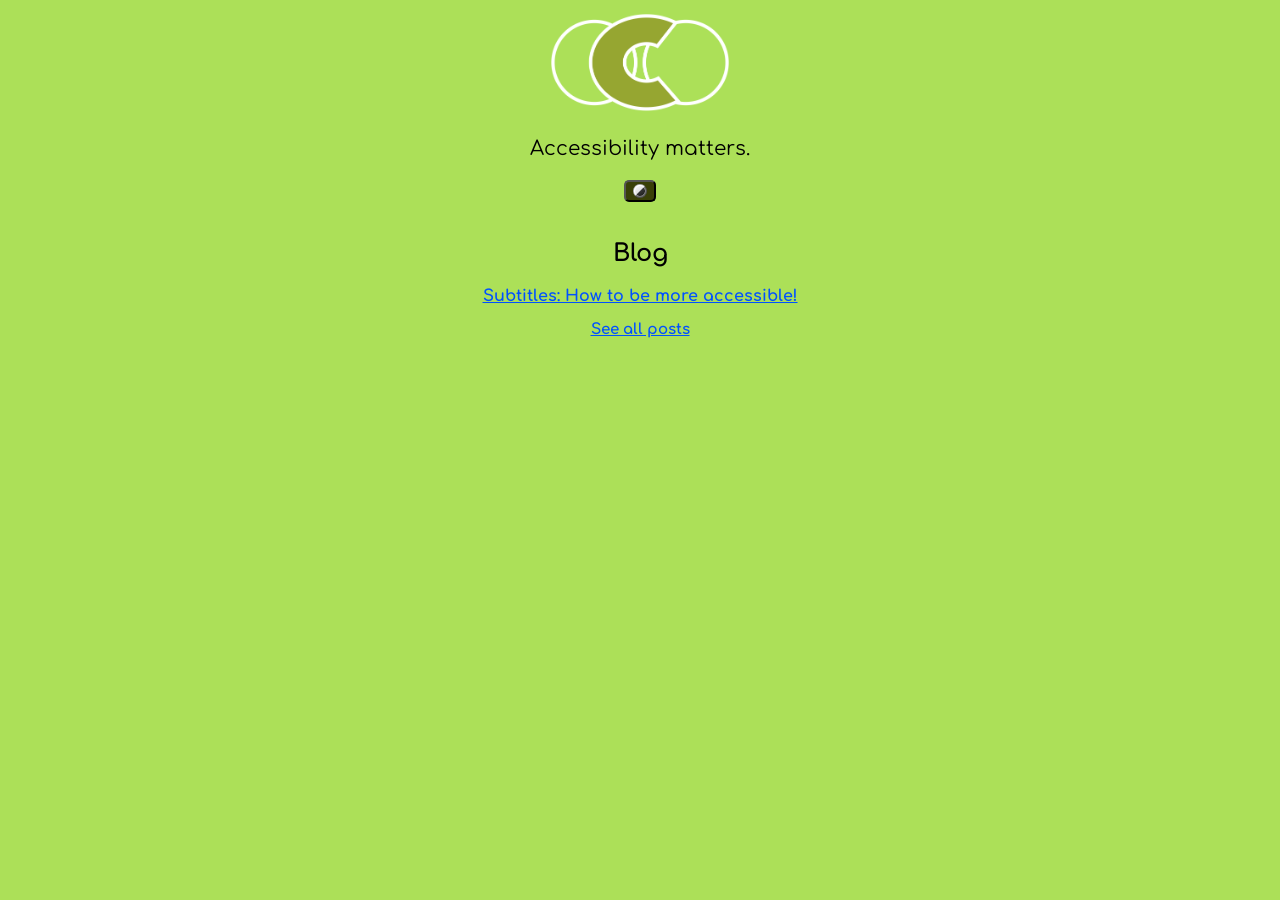
==== EN/index.html @ f261f623 "i hate it here" ====
<!DOCTYPE html>
<html lang="en">
<head>
    <title>OCO News</title>
    <link rel="stylesheet" href="../style.css">
    <link rel="stylesheet" href="../assets/silk/famfamfam-silk.css">
    <!--Favicons. SVG is for websites that support it, PNG is a backup.-->
    <link rel="icon" href="../assets/favicon.svg" type="image/svg+xml">
    <link rel="icon" href="../assets/favicon-PNGBACK.png" type="image/png">
    <script src="././script.js"></script>
    <!--Open Graph protocol stuff-->
    <meta property="og:title" content="OCO News">
    <meta property="og:description" content="Accessibility matters.">
    <meta property="og:image" content="https://olipse-c-olipse.github.io/oco-news/assets/meta/open-graph_protocol/meta_ogp_thumbnail.png">
    <meta property="https://olipse-c-olipse.github.io/oco-news/EN">
    <meta property="og:type" content="website">
</head>

<body>
    <header>
        <img alt="Olipse C Olipse logo." src="../assets/oco.png" class="logo">
        <p style="font-size: 20px; text-align: center;">Accessibility matters.</p>
    </header>
    <button id="darkmodeBTN" title="Toggle dark mode" onclick="darkmode()"><div class="famfamfam-silk contrast"></div></button>
    <br>
    <h2 style="text-align: center;">Blog</h2>
    <a href="blog/subtitles-how-to-be-more-accessible/" style="display: block; margin: 0 auto; width: fit-content;"><p>Subtitles: How to be more accessible!</p></a>
    <a href="blog/" style="display: block; margin: 0 auto; width: fit-content;font-size:15px;"><p>See all posts</p></a>
</body>
---- style.css ----
/* Fonts */
@import url('https://fonts.googleapis.com/css2?family=Comfortaa:wght@300..700&display=swap');
@import url('https://fonts.googleapis.com/css2?family=Climate+Crisis:YEAR@1979&display=swap');

/* Main */
body {
    background-color:#ACE058;
    color:rgb(0, 0, 0);
    font-family: "Comfortaa", sans-serif;
}

footer {
    text-align: center;
}

/* Removing default link colours and decoration for the language page. */

body > div > a.language-option {
    color: rgb(0, 0, 0) !important;
    text-decoration: none;
}

/* Blog */
.blog {
    margin-left: 15%;
    margin-right: 15%;
}

.blogpost {
    border: 2px solid black;
    padding: 1%;
    margin-left: 35%;
    margin-right: 35%;

}

.blogpost a {
    display: block;
    text-align: center;
}

.code {
    background-color:dimgray;
    color: white;
}

th {
    border-bottom: 1px solid black;
    padding: 5px;
}

/* Logo */
.logo {
    width: 15%;
    height: 15%;
    display: block;
    margin-left: auto;
    margin-right: auto;
    transition: ease 0.3s
}
.logo:hover {
    filter: drop-shadow(0 0 15px white);
    transform: scale(1.05);
    transition: ease 0.3s
}

/* Misc */
.errorcode {
    font-family: "Climate Crisis", sans-serif;
    text-align: center;
    font-size: 70px;
}

a {
    color: rgb(0, 81, 255);
    font-weight: bold;
}

/* Dark mode */
.darkmode {
    background-color: #394007;
    color: white;
    font-family: "Comfortaa", sans-serif;
}

.darkmode a {
    color: #F3BDFF
}

.darkmode th {
    border-bottom: 1px solid white;
}

button {
    margin: auto;
    display: flex;
    background-color: #394007;
    border-color: black;
    border-radius: 5px;
}

.darkmode-button {
    background-color: #ACE058;
    border-color: white;
}

.darkmode :focus-visible {
    outline: 3px dashed #F3BDFF
}

.darkmode .blogpost {
    border: 2px solid white
}

/* Keyboard nav */

:focus-visible {
    outline: 3px dashed rgb(0, 81, 255);
    outline-offset: 5px;
    border-radius: 5px;
}
---- assets/silk/famfamfam-silk.css ----
.famfamfam-silk {
  background: url( 'famfamfam-silk.png' ) no-repeat;
  background-size: 512px 512px;
}

.famfamfam-silk.keyboard {
  width: 16px;
  height: 16px;
  background-position: 0px 0px;
}

.famfamfam-silk.accept {
  width: 16px;
  height: 16px;
  background-position: -16px 0px;
}

.famfamfam-silk.anchor {
  width: 16px;
  height: 16px;
  background-position: 0px -16px;
}

.famfamfam-silk.application {
  width: 16px;
  height: 16px;
  background-position: -16px -16px;
}

.famfamfam-silk.application_add {
  width: 16px;
  height: 16px;
  background-position: -32px 0px;
}

.famfamfam-silk.application_cascade {
  width: 16px;
  height: 16px;
  background-position: -32px -16px;
}

.famfamfam-silk.application_delete {
  width: 16px;
  height: 16px;
  background-position: 0px -32px;
}

.famfamfam-silk.application_double {
  width: 16px;
  height: 16px;
  background-position: -16px -32px;
}

.famfamfam-silk.application_edit {
  width: 16px;
  height: 16px;
  background-position: -32px -32px;
}

.famfamfam-silk.application_error {
  width: 16px;
  height: 16px;
  background-position: -48px 0px;
}

.famfamfam-silk.application_form {
  width: 16px;
  height: 16px;
  background-position: -48px -16px;
}

.famfamfam-silk.application_form_add {
  width: 16px;
  height: 16px;
  background-position: -48px -32px;
}

.famfamfam-silk.application_form_delete {
  width: 16px;
  height: 16px;
  background-position: 0px -48px;
}

.famfamfam-silk.application_form_edit {
  width: 16px;
  height: 16px;
  background-position: -16px -48px;
}

.famfamfam-silk.application_form_magnify {
  width: 16px;
  height: 16px;
  background-position: -32px -48px;
}

.famfamfam-silk.application_get {
  width: 16px;
  height: 16px;
  background-position: -48px -48px;
}

.famfamfam-silk.application_go {
  width: 16px;
  height: 16px;
  background-position: -64px 0px;
}

.famfamfam-silk.application_home {
  width: 16px;
  height: 16px;
  background-position: -64px -16px;
}

.famfamfam-silk.application_key {
  width: 16px;
  height: 16px;
  background-position: -64px -32px;
}

.famfamfam-silk.application_lightning {
  width: 16px;
  height: 16px;
  background-position: -64px -48px;
}

.famfamfam-silk.application_link {
  width: 16px;
  height: 16px;
  background-position: 0px -64px;
}

.famfamfam-silk.application_osx {
  width: 16px;
  height: 16px;
  background-position: -16px -64px;
}

.famfamfam-silk.application_osx_terminal {
  width: 16px;
  height: 16px;
  background-position: -32px -64px;
}

.famfamfam-silk.application_put {
  width: 16px;
  height: 16px;
  background-position: -48px -64px;
}

.famfamfam-silk.application_side_boxes {
  width: 16px;
  height: 16px;
  background-position: -64px -64px;
}

.famfamfam-silk.application_side_contract {
  width: 16px;
  height: 16px;
  background-position: -80px 0px;
}

.famfamfam-silk.application_side_expand {
  width: 16px;
  height: 16px;
  background-position: -80px -16px;
}

.famfamfam-silk.application_side_list {
  width: 16px;
  height: 16px;
  background-position: -80px -32px;
}

.famfamfam-silk.application_side_tree {
  width: 16px;
  height: 16px;
  background-position: -80px -48px;
}

.famfamfam-silk.application_split {
  width: 16px;
  height: 16px;
  background-position: -80px -64px;
}

.famfamfam-silk.application_tile_horizontal {
  width: 16px;
  height: 16px;
  background-position: 0px -80px;
}

.famfamfam-silk.application_tile_vertical {
  width: 16px;
  height: 16px;
  background-position: -16px -80px;
}

.famfamfam-silk.application_view_columns {
  width: 16px;
  height: 16px;
  background-position: -32px -80px;
}

.famfamfam-silk.application_view_detail {
  width: 16px;
  height: 16px;
  background-position: -48px -80px;
}

.famfamfam-silk.application_view_gallery {
  width: 16px;
  height: 16px;
  background-position: -64px -80px;
}

.famfamfam-silk.application_view_icons {
  width: 16px;
  height: 16px;
  background-position: -80px -80px;
}

.famfamfam-silk.application_view_list {
  width: 16px;
  height: 16px;
  background-position: -96px 0px;
}

.famfamfam-silk.application_view_tile {
  width: 16px;
  height: 16px;
  background-position: -96px -16px;
}

.famfamfam-silk.application_xp {
  width: 16px;
  height: 16px;
  background-position: -96px -32px;
}

.famfamfam-silk.application_xp_terminal {
  width: 16px;
  height: 16px;
  background-position: -96px -48px;
}

.famfamfam-silk.arrow_branch {
  width: 16px;
  height: 16px;
  background-position: -96px -64px;
}

.famfamfam-silk.arrow_divide {
  width: 16px;
  height: 16px;
  background-position: -96px -80px;
}

.famfamfam-silk.arrow_down {
  width: 16px;
  height: 16px;
  background-position: 0px -96px;
}

.famfamfam-silk.arrow_in {
  width: 16px;
  height: 16px;
  background-position: -16px -96px;
}

.famfamfam-silk.arrow_inout {
  width: 16px;
  height: 16px;
  background-position: -32px -96px;
}

.famfamfam-silk.arrow_join {
  width: 16px;
  height: 16px;
  background-position: -48px -96px;
}

.famfamfam-silk.arrow_left {
  width: 16px;
  height: 16px;
  background-position: -64px -96px;
}

.famfamfam-silk.arrow_merge {
  width: 16px;
  height: 16px;
  background-position: -80px -96px;
}

.famfamfam-silk.arrow_out {
  width: 16px;
  height: 16px;
  background-position: -96px -96px;
}

.famfamfam-silk.arrow_redo {
  width: 16px;
  height: 16px;
  background-position: -112px 0px;
}

.famfamfam-silk.arrow_refresh {
  width: 16px;
  height: 16px;
  background-position: -112px -16px;
}

.famfamfam-silk.arrow_refresh_small {
  width: 16px;
  height: 16px;
  background-position: -112px -32px;
}

.famfamfam-silk.arrow_right {
  width: 16px;
  height: 16px;
  background-position: -112px -48px;
}

.famfamfam-silk.arrow_rotate_anticlockwise {
  width: 16px;
  height: 16px;
  background-position: -112px -64px;
}

.famfamfam-silk.arrow_rotate_clockwise {
  width: 16px;
  height: 16px;
  background-position: -112px -80px;
}

.famfamfam-silk.arrow_switch {
  width: 16px;
  height: 16px;
  background-position: -112px -96px;
}

.famfamfam-silk.arrow_turn_left {
  width: 16px;
  height: 16px;
  background-position: 0px -112px;
}

.famfamfam-silk.arrow_turn_right {
  width: 16px;
  height: 16px;
  background-position: -16px -112px;
}

.famfamfam-silk.arrow_undo {
  width: 16px;
  height: 16px;
  background-position: -32px -112px;
}

.famfamfam-silk.arrow_up {
  width: 16px;
  height: 16px;
  background-position: -48px -112px;
}

.famfamfam-silk.asterisk_orange {
  width: 16px;
  height: 16px;
  background-position: -64px -112px;
}

.famfamfam-silk.asterisk_yellow {
  width: 16px;
  height: 16px;
  background-position: -80px -112px;
}

.famfamfam-silk.attach {
  width: 16px;
  height: 16px;
  background-position: -96px -112px;
}

.famfamfam-silk.award_star_add {
  width: 16px;
  height: 16px;
  background-position: -112px -112px;
}

.famfamfam-silk.award_star_bronze_1 {
  width: 16px;
  height: 16px;
  background-position: -128px 0px;
}

.famfamfam-silk.award_star_bronze_2 {
  width: 16px;
  height: 16px;
  background-position: -128px -16px;
}

.famfamfam-silk.award_star_bronze_3 {
  width: 16px;
  height: 16px;
  background-position: -128px -32px;
}

.famfamfam-silk.award_star_delete {
  width: 16px;
  height: 16px;
  background-position: -128px -48px;
}

.famfamfam-silk.award_star_gold_1 {
  width: 16px;
  height: 16px;
  background-position: -128px -64px;
}

.famfamfam-silk.award_star_gold_2 {
  width: 16px;
  height: 16px;
  background-position: -128px -80px;
}

.famfamfam-silk.award_star_gold_3 {
  width: 16px;
  height: 16px;
  background-position: -128px -96px;
}

.famfamfam-silk.award_star_silver_1 {
  width: 16px;
  height: 16px;
  background-position: -128px -112px;
}

.famfamfam-silk.award_star_silver_2 {
  width: 16px;
  height: 16px;
  background-position: 0px -128px;
}

.famfamfam-silk.award_star_silver_3 {
  width: 16px;
  height: 16px;
  background-position: -16px -128px;
}

.famfamfam-silk.basket {
  width: 16px;
  height: 16px;
  background-position: -32px -128px;
}

.famfamfam-silk.basket_add {
  width: 16px;
  height: 16px;
  background-position: -48px -128px;
}

.famfamfam-silk.basket_delete {
  width: 16px;
  height: 16px;
  background-position: -64px -128px;
}

.famfamfam-silk.basket_edit {
  width: 16px;
  height: 16px;
  background-position: -80px -128px;
}

.famfamfam-silk.basket_error {
  width: 16px;
  height: 16px;
  background-position: -96px -128px;
}

.famfamfam-silk.basket_go {
  width: 16px;
  height: 16px;
  background-position: -112px -128px;
}

.famfamfam-silk.basket_put {
  width: 16px;
  height: 16px;
  background-position: -128px -128px;
}

.famfamfam-silk.basket_remove {
  width: 16px;
  height: 16px;
  background-position: -144px 0px;
}

.famfamfam-silk.bell {
  width: 16px;
  height: 16px;
  background-position: -144px -16px;
}

.famfamfam-silk.bell_add {
  width: 16px;
  height: 16px;
  background-position: -144px -32px;
}

.famfamfam-silk.bell_delete {
  width: 16px;
  height: 16px;
  background-position: -144px -48px;
}

.famfamfam-silk.bell_error {
  width: 16px;
  height: 16px;
  background-position: -144px -64px;
}

.famfamfam-silk.bell_go {
  width: 16px;
  height: 16px;
  background-position: -144px -80px;
}

.famfamfam-silk.bell_link {
  width: 16px;
  height: 16px;
  background-position: -144px -96px;
}

.famfamfam-silk.bin {
  width: 16px;
  height: 16px;
  background-position: -144px -112px;
}

.famfamfam-silk.bin_closed {
  width: 16px;
  height: 16px;
  background-position: -144px -128px;
}

.famfamfam-silk.bin_empty {
  width: 16px;
  height: 16px;
  background-position: 0px -144px;
}

.famfamfam-silk.bomb {
  width: 16px;
  height: 16px;
  background-position: -16px -144px;
}

.famfamfam-silk.book {
  width: 16px;
  height: 16px;
  background-position: -32px -144px;
}

.famfamfam-silk.book_add {
  width: 16px;
  height: 16px;
  background-position: -48px -144px;
}

.famfamfam-silk.book_addresses {
  width: 16px;
  height: 16px;
  background-position: -64px -144px;
}

.famfamfam-silk.book_delete {
  width: 16px;
  height: 16px;
  background-position: -80px -144px;
}

.famfamfam-silk.book_edit {
  width: 16px;
  height: 16px;
  background-position: -96px -144px;
}

.famfamfam-silk.book_error {
  width: 16px;
  height: 16px;
  background-position: -112px -144px;
}

.famfamfam-silk.book_go {
  width: 16px;
  height: 16px;
  background-position: -128px -144px;
}

.famfamfam-silk.book_key {
  width: 16px;
  height: 16px;
  background-position: -144px -144px;
}

.famfamfam-silk.book_link {
  width: 16px;
  height: 16px;
  background-position: -160px 0px;
}

.famfamfam-silk.book_next {
  width: 16px;
  height: 16px;
  background-position: -160px -16px;
}

.famfamfam-silk.book_open {
  width: 16px;
  height: 16px;
  background-position: -160px -32px;
}

.famfamfam-silk.book_previous {
  width: 16px;
  height: 16px;
  background-position: -160px -48px;
}

.famfamfam-silk.box {
  width: 16px;
  height: 16px;
  background-position: -160px -64px;
}

.famfamfam-silk.brick {
  width: 16px;
  height: 16px;
  background-position: -160px -80px;
}

.famfamfam-silk.brick_add {
  width: 16px;
  height: 16px;
  background-position: -160px -96px;
}

.famfamfam-silk.brick_delete {
  width: 16px;
  height: 16px;
  background-position: -160px -112px;
}

.famfamfam-silk.brick_edit {
  width: 16px;
  height: 16px;
  background-position: -160px -128px;
}

.famfamfam-silk.brick_error {
  width: 16px;
  height: 16px;
  background-position: -160px -144px;
}

.famfamfam-silk.brick_go {
  width: 16px;
  height: 16px;
  background-position: 0px -160px;
}

.famfamfam-silk.brick_link {
  width: 16px;
  height: 16px;
  background-position: -16px -160px;
}

.famfamfam-silk.bricks {
  width: 16px;
  height: 16px;
  background-position: -32px -160px;
}

.famfamfam-silk.briefcase {
  width: 16px;
  height: 16px;
  background-position: -48px -160px;
}

.famfamfam-silk.bug {
  width: 16px;
  height: 16px;
  background-position: -64px -160px;
}

.famfamfam-silk.bug_add {
  width: 16px;
  height: 16px;
  background-position: -80px -160px;
}

.famfamfam-silk.bug_delete {
  width: 16px;
  height: 16px;
  background-position: -96px -160px;
}

.famfamfam-silk.bug_edit {
  width: 16px;
  height: 16px;
  background-position: -112px -160px;
}

.famfamfam-silk.bug_error {
  width: 16px;
  height: 16px;
  background-position: -128px -160px;
}

.famfamfam-silk.bug_go {
  width: 16px;
  height: 16px;
  background-position: -144px -160px;
}

.famfamfam-silk.bug_link {
  width: 16px;
  height: 16px;
  background-position: -160px -160px;
}

.famfamfam-silk.building {
  width: 16px;
  height: 16px;
  background-position: -176px 0px;
}

.famfamfam-silk.building_add {
  width: 16px;
  height: 16px;
  background-position: -176px -16px;
}

.famfamfam-silk.building_delete {
  width: 16px;
  height: 16px;
  background-position: -176px -32px;
}

.famfamfam-silk.building_edit {
  width: 16px;
  height: 16px;
  background-position: -176px -48px;
}

.famfamfam-silk.building_error {
  width: 16px;
  height: 16px;
  background-position: -176px -64px;
}

.famfamfam-silk.building_go {
  width: 16px;
  height: 16px;
  background-position: -176px -80px;
}

.famfamfam-silk.building_key {
  width: 16px;
  height: 16px;
  background-position: -176px -96px;
}

.famfamfam-silk.building_link {
  width: 16px;
  height: 16px;
  background-position: -176px -112px;
}

.famfamfam-silk.bullet_add {
  width: 16px;
  height: 16px;
  background-position: -176px -128px;
}

.famfamfam-silk.bullet_arrow_bottom {
  width: 16px;
  height: 16px;
  background-position: -176px -144px;
}

.famfamfam-silk.bullet_arrow_down {
  width: 16px;
  height: 16px;
  background-position: -176px -160px;
}

.famfamfam-silk.bullet_arrow_top {
  width: 16px;
  height: 16px;
  background-position: 0px -176px;
}

.famfamfam-silk.bullet_arrow_up {
  width: 16px;
  height: 16px;
  background-position: -16px -176px;
}

.famfamfam-silk.bullet_black {
  width: 16px;
  height: 16px;
  background-position: -32px -176px;
}

.famfamfam-silk.bullet_blue {
  width: 16px;
  height: 16px;
  background-position: -48px -176px;
}

.famfamfam-silk.bullet_delete {
  width: 16px;
  height: 16px;
  background-position: -64px -176px;
}

.famfamfam-silk.bullet_disk {
  width: 16px;
  height: 16px;
  background-position: -80px -176px;
}

.famfamfam-silk.bullet_error {
  width: 16px;
  height: 16px;
  background-position: -96px -176px;
}

.famfamfam-silk.bullet_feed {
  width: 16px;
  height: 16px;
  background-position: -112px -176px;
}

.famfamfam-silk.bullet_go {
  width: 16px;
  height: 16px;
  background-position: -128px -176px;
}

.famfamfam-silk.bullet_green {
  width: 16px;
  height: 16px;
  background-position: -144px -176px;
}

.famfamfam-silk.bullet_key {
  width: 16px;
  height: 16px;
  background-position: -160px -176px;
}

.famfamfam-silk.bullet_orange {
  width: 16px;
  height: 16px;
  background-position: -176px -176px;
}

.famfamfam-silk.bullet_picture {
  width: 16px;
  height: 16px;
  background-position: -192px 0px;
}

.famfamfam-silk.bullet_pink {
  width: 16px;
  height: 16px;
  background-position: -192px -16px;
}

.famfamfam-silk.bullet_purple {
  width: 16px;
  height: 16px;
  background-position: -192px -32px;
}

.famfamfam-silk.bullet_red {
  width: 16px;
  height: 16px;
  background-position: -192px -48px;
}

.famfamfam-silk.bullet_star {
  width: 16px;
  height: 16px;
  background-position: -192px -64px;
}

.famfamfam-silk.bullet_toggle_minus {
  width: 16px;
  height: 16px;
  background-position: -192px -80px;
}

.famfamfam-silk.bullet_toggle_plus {
  width: 16px;
  height: 16px;
  background-position: -192px -96px;
}

.famfamfam-silk.bullet_white {
  width: 16px;
  height: 16px;
  background-position: -192px -112px;
}

.famfamfam-silk.bullet_wrench {
  width: 16px;
  height: 16px;
  background-position: -192px -128px;
}

.famfamfam-silk.bullet_yellow {
  width: 16px;
  height: 16px;
  background-position: -192px -144px;
}

.famfamfam-silk.cake {
  width: 16px;
  height: 16px;
  background-position: -192px -160px;
}

.famfamfam-silk.calculator {
  width: 16px;
  height: 16px;
  background-position: -192px -176px;
}

.famfamfam-silk.calculator_add {
  width: 16px;
  height: 16px;
  background-position: 0px -192px;
}

.famfamfam-silk.calculator_delete {
  width: 16px;
  height: 16px;
  background-position: -16px -192px;
}

.famfamfam-silk.calculator_edit {
  width: 16px;
  height: 16px;
  background-position: -32px -192px;
}

.famfamfam-silk.calculator_error {
  width: 16px;
  height: 16px;
  background-position: -48px -192px;
}

.famfamfam-silk.calculator_link {
  width: 16px;
  height: 16px;
  background-position: -64px -192px;
}

.famfamfam-silk.calendar {
  width: 16px;
  height: 16px;
  background-position: -80px -192px;
}

.famfamfam-silk.calendar_add {
  width: 16px;
  height: 16px;
  background-position: -96px -192px;
}

.famfamfam-silk.calendar_delete {
  width: 16px;
  height: 16px;
  background-position: -112px -192px;
}

.famfamfam-silk.calendar_edit {
  width: 16px;
  height: 16px;
  background-position: -128px -192px;
}

.famfamfam-silk.calendar_link {
  width: 16px;
  height: 16px;
  background-position: -144px -192px;
}

.famfamfam-silk.calendar_view_day {
  width: 16px;
  height: 16px;
  background-position: -160px -192px;
}

.famfamfam-silk.calendar_view_month {
  width: 16px;
  height: 16px;
  background-position: -176px -192px;
}

.famfamfam-silk.calendar_view_week {
  width: 16px;
  height: 16px;
  background-position: -192px -192px;
}

.famfamfam-silk.camera {
  width: 16px;
  height: 16px;
  background-position: -208px 0px;
}

.famfamfam-silk.camera_add {
  width: 16px;
  height: 16px;
  background-position: -208px -16px;
}

.famfamfam-silk.camera_delete {
  width: 16px;
  height: 16px;
  background-position: -208px -32px;
}

.famfamfam-silk.camera_edit {
  width: 16px;
  height: 16px;
  background-position: -208px -48px;
}

.famfamfam-silk.camera_error {
  width: 16px;
  height: 16px;
  background-position: -208px -64px;
}

.famfamfam-silk.camera_go {
  width: 16px;
  height: 16px;
  background-position: -208px -80px;
}

.famfamfam-silk.camera_link {
  width: 16px;
  height: 16px;
  background-position: -208px -96px;
}

.famfamfam-silk.camera_small {
  width: 16px;
  height: 16px;
  background-position: -208px -112px;
}

.famfamfam-silk.cancel {
  width: 16px;
  height: 16px;
  background-position: -208px -128px;
}

.famfamfam-silk.car {
  width: 16px;
  height: 16px;
  background-position: -208px -144px;
}

.famfamfam-silk.car_add {
  width: 16px;
  height: 16px;
  background-position: -208px -160px;
}

.famfamfam-silk.car_delete {
  width: 16px;
  height: 16px;
  background-position: -208px -176px;
}

.famfamfam-silk.cart {
  width: 16px;
  height: 16px;
  background-position: -208px -192px;
}

.famfamfam-silk.cart_add {
  width: 16px;
  height: 16px;
  background-position: 0px -208px;
}

.famfamfam-silk.cart_delete {
  width: 16px;
  height: 16px;
  background-position: -16px -208px;
}

.famfamfam-silk.cart_edit {
  width: 16px;
  height: 16px;
  background-position: -32px -208px;
}

.famfamfam-silk.cart_error {
  width: 16px;
  height: 16px;
  background-position: -48px -208px;
}

.famfamfam-silk.cart_go {
  width: 16px;
  height: 16px;
  background-position: -64px -208px;
}

.famfamfam-silk.cart_put {
  width: 16px;
  height: 16px;
  background-position: -80px -208px;
}

.famfamfam-silk.cart_remove {
  width: 16px;
  height: 16px;
  background-position: -96px -208px;
}

.famfamfam-silk.cd {
  width: 16px;
  height: 16px;
  background-position: -112px -208px;
}

.famfamfam-silk.cd_add {
  width: 16px;
  height: 16px;
  background-position: -128px -208px;
}

.famfamfam-silk.cd_burn {
  width: 16px;
  height: 16px;
  background-position: -144px -208px;
}

.famfamfam-silk.cd_delete {
  width: 16px;
  height: 16px;
  background-position: -160px -208px;
}

.famfamfam-silk.cd_edit {
  width: 16px;
  height: 16px;
  background-position: -176px -208px;
}

.famfamfam-silk.cd_eject {
  width: 16px;
  height: 16px;
  background-position: -192px -208px;
}

.famfamfam-silk.cd_go {
  width: 16px;
  height: 16px;
  background-position: -208px -208px;
}

.famfamfam-silk.chart_bar {
  width: 16px;
  height: 16px;
  background-position: -224px 0px;
}

.famfamfam-silk.chart_bar_add {
  width: 16px;
  height: 16px;
  background-position: -224px -16px;
}

.famfamfam-silk.chart_bar_delete {
  width: 16px;
  height: 16px;
  background-position: -224px -32px;
}

.famfamfam-silk.chart_bar_edit {
  width: 16px;
  height: 16px;
  background-position: -224px -48px;
}

.famfamfam-silk.chart_bar_error {
  width: 16px;
  height: 16px;
  background-position: -224px -64px;
}

.famfamfam-silk.chart_bar_link {
  width: 16px;
  height: 16px;
  background-position: -224px -80px;
}

.famfamfam-silk.chart_curve {
  width: 16px;
  height: 16px;
  background-position: -224px -96px;
}

.famfamfam-silk.chart_curve_add {
  width: 16px;
  height: 16px;
  background-position: -224px -112px;
}

.famfamfam-silk.chart_curve_delete {
  width: 16px;
  height: 16px;
  background-position: -224px -128px;
}

.famfamfam-silk.chart_curve_edit {
  width: 16px;
  height: 16px;
  background-position: -224px -144px;
}

.famfamfam-silk.chart_curve_error {
  width: 16px;
  height: 16px;
  background-position: -224px -160px;
}

.famfamfam-silk.chart_curve_go {
  width: 16px;
  height: 16px;
  background-position: -224px -176px;
}

.famfamfam-silk.chart_curve_link {
  width: 16px;
  height: 16px;
  background-position: -224px -192px;
}

.famfamfam-silk.chart_line {
  width: 16px;
  height: 16px;
  background-position: -224px -208px;
}

.famfamfam-silk.chart_line_add {
  width: 16px;
  height: 16px;
  background-position: 0px -224px;
}

.famfamfam-silk.chart_line_delete {
  width: 16px;
  height: 16px;
  background-position: -16px -224px;
}

.famfamfam-silk.chart_line_edit {
  width: 16px;
  height: 16px;
  background-position: -32px -224px;
}

.famfamfam-silk.chart_line_error {
  width: 16px;
  height: 16px;
  background-position: -48px -224px;
}

.famfamfam-silk.chart_line_link {
  width: 16px;
  height: 16px;
  background-position: -64px -224px;
}

.famfamfam-silk.chart_organisation {
  width: 16px;
  height: 16px;
  background-position: -80px -224px;
}

.famfamfam-silk.chart_organisation_add {
  width: 16px;
  height: 16px;
  background-position: -96px -224px;
}

.famfamfam-silk.chart_organisation_delete {
  width: 16px;
  height: 16px;
  background-position: -112px -224px;
}

.famfamfam-silk.chart_pie {
  width: 16px;
  height: 16px;
  background-position: -128px -224px;
}

.famfamfam-silk.chart_pie_add {
  width: 16px;
  height: 16px;
  background-position: -144px -224px;
}

.famfamfam-silk.chart_pie_delete {
  width: 16px;
  height: 16px;
  background-position: -160px -224px;
}

.famfamfam-silk.chart_pie_edit {
  width: 16px;
  height: 16px;
  background-position: -176px -224px;
}

.famfamfam-silk.chart_pie_error {
  width: 16px;
  height: 16px;
  background-position: -192px -224px;
}

.famfamfam-silk.chart_pie_link {
  width: 16px;
  height: 16px;
  background-position: -208px -224px;
}

.famfamfam-silk.clock {
  width: 16px;
  height: 16px;
  background-position: -224px -224px;
}

.famfamfam-silk.clock_add {
  width: 16px;
  height: 16px;
  background-position: -240px 0px;
}

.famfamfam-silk.clock_delete {
  width: 16px;
  height: 16px;
  background-position: -240px -16px;
}

.famfamfam-silk.clock_edit {
  width: 16px;
  height: 16px;
  background-position: -240px -32px;
}

.famfamfam-silk.clock_error {
  width: 16px;
  height: 16px;
  background-position: -240px -48px;
}

.famfamfam-silk.clock_go {
  width: 16px;
  height: 16px;
  background-position: -240px -64px;
}

.famfamfam-silk.clock_link {
  width: 16px;
  height: 16px;
  background-position: -240px -80px;
}

.famfamfam-silk.clock_pause {
  width: 16px;
  height: 16px;
  background-position: -240px -96px;
}

.famfamfam-silk.clock_play {
  width: 16px;
  height: 16px;
  background-position: -240px -112px;
}

.famfamfam-silk.clock_red {
  width: 16px;
  height: 16px;
  background-position: -240px -128px;
}

.famfamfam-silk.clock_stop {
  width: 16px;
  height: 16px;
  background-position: -240px -144px;
}

.famfamfam-silk.cog {
  width: 16px;
  height: 16px;
  background-position: -240px -160px;
}

.famfamfam-silk.cog_add {
  width: 16px;
  height: 16px;
  background-position: -240px -176px;
}

.famfamfam-silk.cog_delete {
  width: 16px;
  height: 16px;
  background-position: -240px -192px;
}

.famfamfam-silk.cog_edit {
  width: 16px;
  height: 16px;
  background-position: -240px -208px;
}

.famfamfam-silk.cog_error {
  width: 16px;
  height: 16px;
  background-position: -240px -224px;
}

.famfamfam-silk.cog_go {
  width: 16px;
  height: 16px;
  background-position: 0px -240px;
}

.famfamfam-silk.coins {
  width: 16px;
  height: 16px;
  background-position: -16px -240px;
}

.famfamfam-silk.coins_add {
  width: 16px;
  height: 16px;
  background-position: -32px -240px;
}

.famfamfam-silk.coins_delete {
  width: 16px;
  height: 16px;
  background-position: -48px -240px;
}

.famfamfam-silk.color_swatch {
  width: 16px;
  height: 16px;
  background-position: -64px -240px;
}

.famfamfam-silk.color_wheel {
  width: 16px;
  height: 16px;
  background-position: -80px -240px;
}

.famfamfam-silk.comment {
  width: 16px;
  height: 16px;
  background-position: -96px -240px;
}

.famfamfam-silk.comment_add {
  width: 16px;
  height: 16px;
  background-position: -112px -240px;
}

.famfamfam-silk.comment_delete {
  width: 16px;
  height: 16px;
  background-position: -128px -240px;
}

.famfamfam-silk.comment_edit {
  width: 16px;
  height: 16px;
  background-position: -144px -240px;
}

.famfamfam-silk.comments {
  width: 16px;
  height: 16px;
  background-position: -160px -240px;
}

.famfamfam-silk.comments_add {
  width: 16px;
  height: 16px;
  background-position: -176px -240px;
}

.famfamfam-silk.comments_delete {
  width: 16px;
  height: 16px;
  background-position: -192px -240px;
}

.famfamfam-silk.compress {
  width: 16px;
  height: 16px;
  background-position: -208px -240px;
}

.famfamfam-silk.computer {
  width: 16px;
  height: 16px;
  background-position: -224px -240px;
}

.famfamfam-silk.computer_add {
  width: 16px;
  height: 16px;
  background-position: -240px -240px;
}

.famfamfam-silk.computer_delete {
  width: 16px;
  height: 16px;
  background-position: -256px 0px;
}

.famfamfam-silk.computer_edit {
  width: 16px;
  height: 16px;
  background-position: -256px -16px;
}

.famfamfam-silk.computer_error {
  width: 16px;
  height: 16px;
  background-position: -256px -32px;
}

.famfamfam-silk.computer_go {
  width: 16px;
  height: 16px;
  background-position: -256px -48px;
}

.famfamfam-silk.computer_key {
  width: 16px;
  height: 16px;
  background-position: -256px -64px;
}

.famfamfam-silk.computer_link {
  width: 16px;
  height: 16px;
  background-position: -256px -80px;
}

.famfamfam-silk.connect {
  width: 16px;
  height: 16px;
  background-position: -256px -96px;
}

.famfamfam-silk.contrast {
  width: 16px;
  height: 16px;
  background-position: -256px -112px;
}

.famfamfam-silk.contrast_decrease {
  width: 16px;
  height: 16px;
  background-position: -256px -128px;
}

.famfamfam-silk.contrast_high {
  width: 16px;
  height: 16px;
  background-position: -256px -144px;
}

.famfamfam-silk.contrast_increase {
  width: 16px;
  height: 16px;
  background-position: -256px -160px;
}

.famfamfam-silk.contrast_low {
  width: 16px;
  height: 16px;
  background-position: -256px -176px;
}

.famfamfam-silk.control_eject {
  width: 16px;
  height: 16px;
  background-position: -256px -192px;
}

.famfamfam-silk.control_eject_blue {
  width: 16px;
  height: 16px;
  background-position: -256px -208px;
}

.famfamfam-silk.control_end {
  width: 16px;
  height: 16px;
  background-position: -256px -224px;
}

.famfamfam-silk.control_end_blue {
  width: 16px;
  height: 16px;
  background-position: -256px -240px;
}

.famfamfam-silk.control_equalizer {
  width: 16px;
  height: 16px;
  background-position: 0px -256px;
}

.famfamfam-silk.control_equalizer_blue {
  width: 16px;
  height: 16px;
  background-position: -16px -256px;
}

.famfamfam-silk.control_fastforward {
  width: 16px;
  height: 16px;
  background-position: -32px -256px;
}

.famfamfam-silk.control_fastforward_blue {
  width: 16px;
  height: 16px;
  background-position: -48px -256px;
}

.famfamfam-silk.control_pause {
  width: 16px;
  height: 16px;
  background-position: -64px -256px;
}

.famfamfam-silk.control_pause_blue {
  width: 16px;
  height: 16px;
  background-position: -80px -256px;
}

.famfamfam-silk.control_play {
  width: 16px;
  height: 16px;
  background-position: -96px -256px;
}

.famfamfam-silk.control_play_blue {
  width: 16px;
  height: 16px;
  background-position: -112px -256px;
}

.famfamfam-silk.control_repeat {
  width: 16px;
  height: 16px;
  background-position: -128px -256px;
}

.famfamfam-silk.control_repeat_blue {
  width: 16px;
  height: 16px;
  background-position: -144px -256px;
}

.famfamfam-silk.control_rewind {
  width: 16px;
  height: 16px;
  background-position: -160px -256px;
}

.famfamfam-silk.control_rewind_blue {
  width: 16px;
  height: 16px;
  background-position: -176px -256px;
}

.famfamfam-silk.control_start {
  width: 16px;
  height: 16px;
  background-position: -192px -256px;
}

.famfamfam-silk.control_start_blue {
  width: 16px;
  height: 16px;
  background-position: -208px -256px;
}

.famfamfam-silk.control_stop {
  width: 16px;
  height: 16px;
  background-position: -224px -256px;
}

.famfamfam-silk.control_stop_blue {
  width: 16px;
  height: 16px;
  background-position: -240px -256px;
}

.famfamfam-silk.controller {
  width: 16px;
  height: 16px;
  background-position: -256px -256px;
}

.famfamfam-silk.controller_add {
  width: 16px;
  height: 16px;
  background-position: -272px 0px;
}

.famfamfam-silk.controller_delete {
  width: 16px;
  height: 16px;
  background-position: -272px -16px;
}

.famfamfam-silk.controller_error {
  width: 16px;
  height: 16px;
  background-position: -272px -32px;
}

.famfamfam-silk.creditcards {
  width: 16px;
  height: 16px;
  background-position: -272px -48px;
}

.famfamfam-silk.cross {
  width: 16px;
  height: 16px;
  background-position: -272px -64px;
}

.famfamfam-silk.css {
  width: 16px;
  height: 16px;
  background-position: -272px -80px;
}

.famfamfam-silk.css_add {
  width: 16px;
  height: 16px;
  background-position: -272px -96px;
}

.famfamfam-silk.css_delete {
  width: 16px;
  height: 16px;
  background-position: -272px -112px;
}

.famfamfam-silk.css_go {
  width: 16px;
  height: 16px;
  background-position: -272px -128px;
}

.famfamfam-silk.css_valid {
  width: 16px;
  height: 16px;
  background-position: -272px -144px;
}

.famfamfam-silk.cup {
  width: 16px;
  height: 16px;
  background-position: -272px -160px;
}

.famfamfam-silk.cup_add {
  width: 16px;
  height: 16px;
  background-position: -272px -176px;
}

.famfamfam-silk.cup_delete {
  width: 16px;
  height: 16px;
  background-position: -272px -192px;
}

.famfamfam-silk.cup_edit {
  width: 16px;
  height: 16px;
  background-position: -272px -208px;
}

.famfamfam-silk.cup_error {
  width: 16px;
  height: 16px;
  background-position: -272px -224px;
}

.famfamfam-silk.cup_go {
  width: 16px;
  height: 16px;
  background-position: -272px -240px;
}

.famfamfam-silk.cup_key {
  width: 16px;
  height: 16px;
  background-position: -272px -256px;
}

.famfamfam-silk.cup_link {
  width: 16px;
  height: 16px;
  background-position: 0px -272px;
}

.famfamfam-silk.cursor {
  width: 16px;
  height: 16px;
  background-position: -16px -272px;
}

.famfamfam-silk.cut {
  width: 16px;
  height: 16px;
  background-position: -32px -272px;
}

.famfamfam-silk.cut_red {
  width: 16px;
  height: 16px;
  background-position: -48px -272px;
}

.famfamfam-silk.database {
  width: 16px;
  height: 16px;
  background-position: -64px -272px;
}

.famfamfam-silk.database_add {
  width: 16px;
  height: 16px;
  background-position: -80px -272px;
}

.famfamfam-silk.database_connect {
  width: 16px;
  height: 16px;
  background-position: -96px -272px;
}

.famfamfam-silk.database_delete {
  width: 16px;
  height: 16px;
  background-position: -112px -272px;
}

.famfamfam-silk.database_edit {
  width: 16px;
  height: 16px;
  background-position: -128px -272px;
}

.famfamfam-silk.database_error {
  width: 16px;
  height: 16px;
  background-position: -144px -272px;
}

.famfamfam-silk.database_gear {
  width: 16px;
  height: 16px;
  background-position: -160px -272px;
}

.famfamfam-silk.database_go {
  width: 16px;
  height: 16px;
  background-position: -176px -272px;
}

.famfamfam-silk.database_key {
  width: 16px;
  height: 16px;
  background-position: -192px -272px;
}

.famfamfam-silk.database_lightning {
  width: 16px;
  height: 16px;
  background-position: -208px -272px;
}

.famfamfam-silk.database_link {
  width: 16px;
  height: 16px;
  background-position: -224px -272px;
}

.famfamfam-silk.database_refresh {
  width: 16px;
  height: 16px;
  background-position: -240px -272px;
}

.famfamfam-silk.database_save {
  width: 16px;
  height: 16px;
  background-position: -256px -272px;
}

.famfamfam-silk.database_table {
  width: 16px;
  height: 16px;
  background-position: -272px -272px;
}

.famfamfam-silk.date {
  width: 16px;
  height: 16px;
  background-position: -288px 0px;
}

.famfamfam-silk.date_add {
  width: 16px;
  height: 16px;
  background-position: -288px -16px;
}

.famfamfam-silk.date_delete {
  width: 16px;
  height: 16px;
  background-position: -288px -32px;
}

.famfamfam-silk.date_edit {
  width: 16px;
  height: 16px;
  background-position: -288px -48px;
}

.famfamfam-silk.date_error {
  width: 16px;
  height: 16px;
  background-position: -288px -64px;
}

.famfamfam-silk.date_go {
  width: 16px;
  height: 16px;
  background-position: -288px -80px;
}

.famfamfam-silk.date_link {
  width: 16px;
  height: 16px;
  background-position: -288px -96px;
}

.famfamfam-silk.date_magnify {
  width: 16px;
  height: 16px;
  background-position: -288px -112px;
}

.famfamfam-silk.date_next {
  width: 16px;
  height: 16px;
  background-position: -288px -128px;
}

.famfamfam-silk.date_previous {
  width: 16px;
  height: 16px;
  background-position: -288px -144px;
}

.famfamfam-silk.delete {
  width: 16px;
  height: 16px;
  background-position: -288px -160px;
}

.famfamfam-silk.disconnect {
  width: 16px;
  height: 16px;
  background-position: -288px -176px;
}

.famfamfam-silk.disk {
  width: 16px;
  height: 16px;
  background-position: -288px -192px;
}

.famfamfam-silk.disk_multiple {
  width: 16px;
  height: 16px;
  background-position: -288px -208px;
}

.famfamfam-silk.door {
  width: 16px;
  height: 16px;
  background-position: -288px -224px;
}

.famfamfam-silk.door_in {
  width: 16px;
  height: 16px;
  background-position: -288px -240px;
}

.famfamfam-silk.door_open {
  width: 16px;
  height: 16px;
  background-position: -288px -256px;
}

.famfamfam-silk.door_out {
  width: 16px;
  height: 16px;
  background-position: -288px -272px;
}

.famfamfam-silk.drink {
  width: 16px;
  height: 16px;
  background-position: 0px -288px;
}

.famfamfam-silk.drink_empty {
  width: 16px;
  height: 16px;
  background-position: -16px -288px;
}

.famfamfam-silk.drive {
  width: 16px;
  height: 16px;
  background-position: -32px -288px;
}

.famfamfam-silk.drive_add {
  width: 16px;
  height: 16px;
  background-position: -48px -288px;
}

.famfamfam-silk.drive_burn {
  width: 16px;
  height: 16px;
  background-position: -64px -288px;
}

.famfamfam-silk.drive_cd {
  width: 16px;
  height: 16px;
  background-position: -80px -288px;
}

.famfamfam-silk.drive_cd_empty {
  width: 16px;
  height: 16px;
  background-position: -96px -288px;
}

.famfamfam-silk.drive_delete {
  width: 16px;
  height: 16px;
  background-position: -112px -288px;
}

.famfamfam-silk.drive_disk {
  width: 16px;
  height: 16px;
  background-position: -128px -288px;
}

.famfamfam-silk.drive_edit {
  width: 16px;
  height: 16px;
  background-position: -144px -288px;
}

.famfamfam-silk.drive_error {
  width: 16px;
  height: 16px;
  background-position: -160px -288px;
}

.famfamfam-silk.drive_go {
  width: 16px;
  height: 16px;
  background-position: -176px -288px;
}

.famfamfam-silk.drive_key {
  width: 16px;
  height: 16px;
  background-position: -192px -288px;
}

.famfamfam-silk.drive_link {
  width: 16px;
  height: 16px;
  background-position: -208px -288px;
}

.famfamfam-silk.drive_magnify {
  width: 16px;
  height: 16px;
  background-position: -224px -288px;
}

.famfamfam-silk.drive_network {
  width: 16px;
  height: 16px;
  background-position: -240px -288px;
}

.famfamfam-silk.drive_rename {
  width: 16px;
  height: 16px;
  background-position: -256px -288px;
}

.famfamfam-silk.drive_user {
  width: 16px;
  height: 16px;
  background-position: -272px -288px;
}

.famfamfam-silk.drive_web {
  width: 16px;
  height: 16px;
  background-position: -288px -288px;
}

.famfamfam-silk.dvd {
  width: 16px;
  height: 16px;
  background-position: -304px 0px;
}

.famfamfam-silk.dvd_add {
  width: 16px;
  height: 16px;
  background-position: -304px -16px;
}

.famfamfam-silk.dvd_delete {
  width: 16px;
  height: 16px;
  background-position: -304px -32px;
}

.famfamfam-silk.dvd_edit {
  width: 16px;
  height: 16px;
  background-position: -304px -48px;
}

.famfamfam-silk.dvd_error {
  width: 16px;
  height: 16px;
  background-position: -304px -64px;
}

.famfamfam-silk.dvd_go {
  width: 16px;
  height: 16px;
  background-position: -304px -80px;
}

.famfamfam-silk.dvd_key {
  width: 16px;
  height: 16px;
  background-position: -304px -96px;
}

.famfamfam-silk.dvd_link {
  width: 16px;
  height: 16px;
  background-position: -304px -112px;
}

.famfamfam-silk.email {
  width: 16px;
  height: 16px;
  background-position: -304px -128px;
}

.famfamfam-silk.email_add {
  width: 16px;
  height: 16px;
  background-position: -304px -144px;
}

.famfamfam-silk.email_attach {
  width: 16px;
  height: 16px;
  background-position: -304px -160px;
}

.famfamfam-silk.email_delete {
  width: 16px;
  height: 16px;
  background-position: -304px -176px;
}

.famfamfam-silk.email_edit {
  width: 16px;
  height: 16px;
  background-position: -304px -192px;
}

.famfamfam-silk.email_error {
  width: 16px;
  height: 16px;
  background-position: -304px -208px;
}

.famfamfam-silk.email_go {
  width: 16px;
  height: 16px;
  background-position: -304px -224px;
}

.famfamfam-silk.email_link {
  width: 16px;
  height: 16px;
  background-position: -304px -240px;
}

.famfamfam-silk.email_open {
  width: 16px;
  height: 16px;
  background-position: -304px -256px;
}

.famfamfam-silk.email_open_image {
  width: 16px;
  height: 16px;
  background-position: -304px -272px;
}

.famfamfam-silk.emoticon_evilgrin {
  width: 16px;
  height: 16px;
  background-position: -304px -288px;
}

.famfamfam-silk.emoticon_grin {
  width: 16px;
  height: 16px;
  background-position: 0px -304px;
}

.famfamfam-silk.emoticon_happy {
  width: 16px;
  height: 16px;
  background-position: -16px -304px;
}

.famfamfam-silk.emoticon_smile {
  width: 16px;
  height: 16px;
  background-position: -32px -304px;
}

.famfamfam-silk.emoticon_surprised {
  width: 16px;
  height: 16px;
  background-position: -48px -304px;
}

.famfamfam-silk.emoticon_tongue {
  width: 16px;
  height: 16px;
  background-position: -64px -304px;
}

.famfamfam-silk.emoticon_unhappy {
  width: 16px;
  height: 16px;
  background-position: -80px -304px;
}

.famfamfam-silk.emoticon_waii {
  width: 16px;
  height: 16px;
  background-position: -96px -304px;
}

.famfamfam-silk.emoticon_wink {
  width: 16px;
  height: 16px;
  background-position: -112px -304px;
}

.famfamfam-silk.error {
  width: 16px;
  height: 16px;
  background-position: -128px -304px;
}

.famfamfam-silk.error_add {
  width: 16px;
  height: 16px;
  background-position: -144px -304px;
}

.famfamfam-silk.error_delete {
  width: 16px;
  height: 16px;
  background-position: -160px -304px;
}

.famfamfam-silk.error_go {
  width: 16px;
  height: 16px;
  background-position: -176px -304px;
}

.famfamfam-silk.exclamation {
  width: 16px;
  height: 16px;
  background-position: -192px -304px;
}

.famfamfam-silk.eye {
  width: 16px;
  height: 16px;
  background-position: -208px -304px;
}

.famfamfam-silk.feed {
  width: 16px;
  height: 16px;
  background-position: -224px -304px;
}

.famfamfam-silk.feed_add {
  width: 16px;
  height: 16px;
  background-position: -240px -304px;
}

.famfamfam-silk.feed_delete {
  width: 16px;
  height: 16px;
  background-position: -256px -304px;
}

.famfamfam-silk.feed_disk {
  width: 16px;
  height: 16px;
  background-position: -272px -304px;
}

.famfamfam-silk.feed_edit {
  width: 16px;
  height: 16px;
  background-position: -288px -304px;
}

.famfamfam-silk.feed_error {
  width: 16px;
  height: 16px;
  background-position: -304px -304px;
}

.famfamfam-silk.feed_go {
  width: 16px;
  height: 16px;
  background-position: -320px 0px;
}

.famfamfam-silk.feed_key {
  width: 16px;
  height: 16px;
  background-position: -320px -16px;
}

.famfamfam-silk.feed_link {
  width: 16px;
  height: 16px;
  background-position: -320px -32px;
}

.famfamfam-silk.feed_magnify {
  width: 16px;
  height: 16px;
  background-position: -320px -48px;
}

.famfamfam-silk.female {
  width: 16px;
  height: 16px;
  background-position: -320px -64px;
}

.famfamfam-silk.film {
  width: 16px;
  height: 16px;
  background-position: -320px -80px;
}

.famfamfam-silk.film_add {
  width: 16px;
  height: 16px;
  background-position: -320px -96px;
}

.famfamfam-silk.film_delete {
  width: 16px;
  height: 16px;
  background-position: -320px -112px;
}

.famfamfam-silk.film_edit {
  width: 16px;
  height: 16px;
  background-position: -320px -128px;
}

.famfamfam-silk.film_error {
  width: 16px;
  height: 16px;
  background-position: -320px -144px;
}

.famfamfam-silk.film_go {
  width: 16px;
  height: 16px;
  background-position: -320px -160px;
}

.famfamfam-silk.film_key {
  width: 16px;
  height: 16px;
  background-position: -320px -176px;
}

.famfamfam-silk.film_link {
  width: 16px;
  height: 16px;
  background-position: -320px -192px;
}

.famfamfam-silk.film_save {
  width: 16px;
  height: 16px;
  background-position: -320px -208px;
}

.famfamfam-silk.find {
  width: 16px;
  height: 16px;
  background-position: -320px -224px;
}

.famfamfam-silk.flag_blue {
  width: 16px;
  height: 16px;
  background-position: -320px -240px;
}

.famfamfam-silk.flag_green {
  width: 16px;
  height: 16px;
  background-position: -320px -256px;
}

.famfamfam-silk.flag_orange {
  width: 16px;
  height: 16px;
  background-position: -320px -272px;
}

.famfamfam-silk.flag_pink {
  width: 16px;
  height: 16px;
  background-position: -320px -288px;
}

.famfamfam-silk.flag_purple {
  width: 16px;
  height: 16px;
  background-position: -320px -304px;
}

.famfamfam-silk.flag_red {
  width: 16px;
  height: 16px;
  background-position: 0px -320px;
}

.famfamfam-silk.flag_yellow {
  width: 16px;
  height: 16px;
  background-position: -16px -320px;
}

.famfamfam-silk.folder {
  width: 16px;
  height: 16px;
  background-position: -32px -320px;
}

.famfamfam-silk.folder_add {
  width: 16px;
  height: 16px;
  background-position: -48px -320px;
}

.famfamfam-silk.folder_bell {
  width: 16px;
  height: 16px;
  background-position: -64px -320px;
}

.famfamfam-silk.folder_brick {
  width: 16px;
  height: 16px;
  background-position: -80px -320px;
}

.famfamfam-silk.folder_bug {
  width: 16px;
  height: 16px;
  background-position: -96px -320px;
}

.famfamfam-silk.folder_camera {
  width: 16px;
  height: 16px;
  background-position: -112px -320px;
}

.famfamfam-silk.folder_database {
  width: 16px;
  height: 16px;
  background-position: -128px -320px;
}

.famfamfam-silk.folder_delete {
  width: 16px;
  height: 16px;
  background-position: -144px -320px;
}

.famfamfam-silk.folder_edit {
  width: 16px;
  height: 16px;
  background-position: -160px -320px;
}

.famfamfam-silk.folder_error {
  width: 16px;
  height: 16px;
  background-position: -176px -320px;
}

.famfamfam-silk.folder_explore {
  width: 16px;
  height: 16px;
  background-position: -192px -320px;
}

.famfamfam-silk.folder_feed {
  width: 16px;
  height: 16px;
  background-position: -208px -320px;
}

.famfamfam-silk.folder_find {
  width: 16px;
  height: 16px;
  background-position: -224px -320px;
}

.famfamfam-silk.folder_go {
  width: 16px;
  height: 16px;
  background-position: -240px -320px;
}

.famfamfam-silk.folder_heart {
  width: 16px;
  height: 16px;
  background-position: -256px -320px;
}

.famfamfam-silk.folder_image {
  width: 16px;
  height: 16px;
  background-position: -272px -320px;
}

.famfamfam-silk.folder_key {
  width: 16px;
  height: 16px;
  background-position: -288px -320px;
}

.famfamfam-silk.folder_lightbulb {
  width: 16px;
  height: 16px;
  background-position: -304px -320px;
}

.famfamfam-silk.folder_link {
  width: 16px;
  height: 16px;
  background-position: -320px -320px;
}

.famfamfam-silk.folder_magnify {
  width: 16px;
  height: 16px;
  background-position: -336px 0px;
}

.famfamfam-silk.folder_page {
  width: 16px;
  height: 16px;
  background-position: -336px -16px;
}

.famfamfam-silk.folder_page_white {
  width: 16px;
  height: 16px;
  background-position: -336px -32px;
}

.famfamfam-silk.folder_palette {
  width: 16px;
  height: 16px;
  background-position: -336px -48px;
}

.famfamfam-silk.folder_picture {
  width: 16px;
  height: 16px;
  background-position: -336px -64px;
}

.famfamfam-silk.folder_star {
  width: 16px;
  height: 16px;
  background-position: -336px -80px;
}

.famfamfam-silk.folder_table {
  width: 16px;
  height: 16px;
  background-position: -336px -96px;
}

.famfamfam-silk.folder_user {
  width: 16px;
  height: 16px;
  background-position: -336px -112px;
}

.famfamfam-silk.folder_wrench {
  width: 16px;
  height: 16px;
  background-position: -336px -128px;
}

.famfamfam-silk.font {
  width: 16px;
  height: 16px;
  background-position: -336px -144px;
}

.famfamfam-silk.font_add {
  width: 16px;
  height: 16px;
  background-position: -336px -160px;
}

.famfamfam-silk.font_delete {
  width: 16px;
  height: 16px;
  background-position: -336px -176px;
}

.famfamfam-silk.font_go {
  width: 16px;
  height: 16px;
  background-position: -336px -192px;
}

.famfamfam-silk.group {
  width: 16px;
  height: 16px;
  background-position: -336px -208px;
}

.famfamfam-silk.group_add {
  width: 16px;
  height: 16px;
  background-position: -336px -224px;
}

.famfamfam-silk.group_delete {
  width: 16px;
  height: 16px;
  background-position: -336px -240px;
}

.famfamfam-silk.group_edit {
  width: 16px;
  height: 16px;
  background-position: -336px -256px;
}

.famfamfam-silk.group_error {
  width: 16px;
  height: 16px;
  background-position: -336px -272px;
}

.famfamfam-silk.group_gear {
  width: 16px;
  height: 16px;
  background-position: -336px -288px;
}

.famfamfam-silk.group_go {
  width: 16px;
  height: 16px;
  background-position: -336px -304px;
}

.famfamfam-silk.group_key {
  width: 16px;
  height: 16px;
  background-position: -336px -320px;
}

.famfamfam-silk.group_link {
  width: 16px;
  height: 16px;
  background-position: 0px -336px;
}

.famfamfam-silk.heart {
  width: 16px;
  height: 16px;
  background-position: -16px -336px;
}

.famfamfam-silk.heart_add {
  width: 16px;
  height: 16px;
  background-position: -32px -336px;
}

.famfamfam-silk.heart_delete {
  width: 16px;
  height: 16px;
  background-position: -48px -336px;
}

.famfamfam-silk.help {
  width: 16px;
  height: 16px;
  background-position: -64px -336px;
}

.famfamfam-silk.hourglass {
  width: 16px;
  height: 16px;
  background-position: -80px -336px;
}

.famfamfam-silk.hourglass_add {
  width: 16px;
  height: 16px;
  background-position: -96px -336px;
}

.famfamfam-silk.hourglass_delete {
  width: 16px;
  height: 16px;
  background-position: -112px -336px;
}

.famfamfam-silk.hourglass_go {
  width: 16px;
  height: 16px;
  background-position: -128px -336px;
}

.famfamfam-silk.hourglass_link {
  width: 16px;
  height: 16px;
  background-position: -144px -336px;
}

.famfamfam-silk.house {
  width: 16px;
  height: 16px;
  background-position: -160px -336px;
}

.famfamfam-silk.house_go {
  width: 16px;
  height: 16px;
  background-position: -176px -336px;
}

.famfamfam-silk.house_link {
  width: 16px;
  height: 16px;
  background-position: -192px -336px;
}

.famfamfam-silk.html {
  width: 16px;
  height: 16px;
  background-position: -208px -336px;
}

.famfamfam-silk.html_add {
  width: 16px;
  height: 16px;
  background-position: -224px -336px;
}

.famfamfam-silk.html_delete {
  width: 16px;
  height: 16px;
  background-position: -240px -336px;
}

.famfamfam-silk.html_go {
  width: 16px;
  height: 16px;
  background-position: -256px -336px;
}

.famfamfam-silk.html_valid {
  width: 16px;
  height: 16px;
  background-position: -272px -336px;
}

.famfamfam-silk.image {
  width: 16px;
  height: 16px;
  background-position: -288px -336px;
}

.famfamfam-silk.image_add {
  width: 16px;
  height: 16px;
  background-position: -304px -336px;
}

.famfamfam-silk.image_delete {
  width: 16px;
  height: 16px;
  background-position: -320px -336px;
}

.famfamfam-silk.image_edit {
  width: 16px;
  height: 16px;
  background-position: -336px -336px;
}

.famfamfam-silk.image_link {
  width: 16px;
  height: 16px;
  background-position: -352px 0px;
}

.famfamfam-silk.images {
  width: 16px;
  height: 16px;
  background-position: -352px -16px;
}

.famfamfam-silk.information {
  width: 16px;
  height: 16px;
  background-position: -352px -32px;
}

.famfamfam-silk.ipod {
  width: 16px;
  height: 16px;
  background-position: -352px -48px;
}

.famfamfam-silk.ipod_cast {
  width: 16px;
  height: 16px;
  background-position: -352px -64px;
}

.famfamfam-silk.ipod_cast_add {
  width: 16px;
  height: 16px;
  background-position: -352px -80px;
}

.famfamfam-silk.ipod_cast_delete {
  width: 16px;
  height: 16px;
  background-position: -352px -96px;
}

.famfamfam-silk.ipod_sound {
  width: 16px;
  height: 16px;
  background-position: -352px -112px;
}

.famfamfam-silk.joystick {
  width: 16px;
  height: 16px;
  background-position: -352px -128px;
}

.famfamfam-silk.joystick_add {
  width: 16px;
  height: 16px;
  background-position: -352px -144px;
}

.famfamfam-silk.joystick_delete {
  width: 16px;
  height: 16px;
  background-position: -352px -160px;
}

.famfamfam-silk.joystick_error {
  width: 16px;
  height: 16px;
  background-position: -352px -176px;
}

.famfamfam-silk.key {
  width: 16px;
  height: 16px;
  background-position: -352px -192px;
}

.famfamfam-silk.key_add {
  width: 16px;
  height: 16px;
  background-position: -352px -208px;
}

.famfamfam-silk.key_delete {
  width: 16px;
  height: 16px;
  background-position: -352px -224px;
}

.famfamfam-silk.key_go {
  width: 16px;
  height: 16px;
  background-position: -352px -240px;
}

.famfamfam-silk.add {
  width: 16px;
  height: 16px;
  background-position: -352px -256px;
}

.famfamfam-silk.keyboard_add {
  width: 16px;
  height: 16px;
  background-position: -352px -272px;
}

.famfamfam-silk.keyboard_delete {
  width: 16px;
  height: 16px;
  background-position: -352px -288px;
}

.famfamfam-silk.keyboard_magnify {
  width: 16px;
  height: 16px;
  background-position: -352px -304px;
}

.famfamfam-silk.layers {
  width: 16px;
  height: 16px;
  background-position: -352px -320px;
}

.famfamfam-silk.layout {
  width: 16px;
  height: 16px;
  background-position: -352px -336px;
}

.famfamfam-silk.layout_add {
  width: 16px;
  height: 16px;
  background-position: 0px -352px;
}

.famfamfam-silk.layout_content {
  width: 16px;
  height: 16px;
  background-position: -16px -352px;
}

.famfamfam-silk.layout_delete {
  width: 16px;
  height: 16px;
  background-position: -32px -352px;
}

.famfamfam-silk.layout_edit {
  width: 16px;
  height: 16px;
  background-position: -48px -352px;
}

.famfamfam-silk.layout_error {
  width: 16px;
  height: 16px;
  background-position: -64px -352px;
}

.famfamfam-silk.layout_header {
  width: 16px;
  height: 16px;
  background-position: -80px -352px;
}

.famfamfam-silk.layout_link {
  width: 16px;
  height: 16px;
  background-position: -96px -352px;
}

.famfamfam-silk.layout_sidebar {
  width: 16px;
  height: 16px;
  background-position: -112px -352px;
}

.famfamfam-silk.lightbulb {
  width: 16px;
  height: 16px;
  background-position: -128px -352px;
}

.famfamfam-silk.lightbulb_add {
  width: 16px;
  height: 16px;
  background-position: -144px -352px;
}

.famfamfam-silk.lightbulb_delete {
  width: 16px;
  height: 16px;
  background-position: -160px -352px;
}

.famfamfam-silk.lightbulb_off {
  width: 16px;
  height: 16px;
  background-position: -176px -352px;
}

.famfamfam-silk.lightning {
  width: 16px;
  height: 16px;
  background-position: -192px -352px;
}

.famfamfam-silk.lightning_add {
  width: 16px;
  height: 16px;
  background-position: -208px -352px;
}

.famfamfam-silk.lightning_delete {
  width: 16px;
  height: 16px;
  background-position: -224px -352px;
}

.famfamfam-silk.lightning_go {
  width: 16px;
  height: 16px;
  background-position: -240px -352px;
}

.famfamfam-silk.link {
  width: 16px;
  height: 16px;
  background-position: -256px -352px;
}

.famfamfam-silk.link_add {
  width: 16px;
  height: 16px;
  background-position: -272px -352px;
}

.famfamfam-silk.link_break {
  width: 16px;
  height: 16px;
  background-position: -288px -352px;
}

.famfamfam-silk.link_delete {
  width: 16px;
  height: 16px;
  background-position: -304px -352px;
}

.famfamfam-silk.link_edit {
  width: 16px;
  height: 16px;
  background-position: -320px -352px;
}

.famfamfam-silk.link_error {
  width: 16px;
  height: 16px;
  background-position: -336px -352px;
}

.famfamfam-silk.link_go {
  width: 16px;
  height: 16px;
  background-position: -352px -352px;
}

.famfamfam-silk.lock {
  width: 16px;
  height: 16px;
  background-position: -368px 0px;
}

.famfamfam-silk.lock_add {
  width: 16px;
  height: 16px;
  background-position: -368px -16px;
}

.famfamfam-silk.lock_break {
  width: 16px;
  height: 16px;
  background-position: -368px -32px;
}

.famfamfam-silk.lock_delete {
  width: 16px;
  height: 16px;
  background-position: -368px -48px;
}

.famfamfam-silk.lock_edit {
  width: 16px;
  height: 16px;
  background-position: -368px -64px;
}

.famfamfam-silk.lock_go {
  width: 16px;
  height: 16px;
  background-position: -368px -80px;
}

.famfamfam-silk.lock_open {
  width: 16px;
  height: 16px;
  background-position: -368px -96px;
}

.famfamfam-silk.lorry {
  width: 16px;
  height: 16px;
  background-position: -368px -112px;
}

.famfamfam-silk.lorry_add {
  width: 16px;
  height: 16px;
  background-position: -368px -128px;
}

.famfamfam-silk.lorry_delete {
  width: 16px;
  height: 16px;
  background-position: -368px -144px;
}

.famfamfam-silk.lorry_error {
  width: 16px;
  height: 16px;
  background-position: -368px -160px;
}

.famfamfam-silk.lorry_flatbed {
  width: 16px;
  height: 16px;
  background-position: -368px -176px;
}

.famfamfam-silk.lorry_go {
  width: 16px;
  height: 16px;
  background-position: -368px -192px;
}

.famfamfam-silk.lorry_link {
  width: 16px;
  height: 16px;
  background-position: -368px -208px;
}

.famfamfam-silk.magifier_zoom_out {
  width: 16px;
  height: 16px;
  background-position: -368px -224px;
}

.famfamfam-silk.magnifier {
  width: 16px;
  height: 16px;
  background-position: -368px -240px;
}

.famfamfam-silk.magnifier_zoom_in {
  width: 16px;
  height: 16px;
  background-position: -368px -256px;
}

.famfamfam-silk.male {
  width: 16px;
  height: 16px;
  background-position: -368px -272px;
}

.famfamfam-silk.map {
  width: 16px;
  height: 16px;
  background-position: -368px -288px;
}

.famfamfam-silk.map_add {
  width: 16px;
  height: 16px;
  background-position: -368px -304px;
}

.famfamfam-silk.map_delete {
  width: 16px;
  height: 16px;
  background-position: -368px -320px;
}

.famfamfam-silk.map_edit {
  width: 16px;
  height: 16px;
  background-position: -368px -336px;
}

.famfamfam-silk.map_go {
  width: 16px;
  height: 16px;
  background-position: -368px -352px;
}

.famfamfam-silk.map_magnify {
  width: 16px;
  height: 16px;
  background-position: 0px -368px;
}

.famfamfam-silk.medal_bronze_1 {
  width: 16px;
  height: 16px;
  background-position: -16px -368px;
}

.famfamfam-silk.medal_bronze_2 {
  width: 16px;
  height: 16px;
  background-position: -32px -368px;
}

.famfamfam-silk.medal_bronze_3 {
  width: 16px;
  height: 16px;
  background-position: -48px -368px;
}

.famfamfam-silk.medal_bronze_add {
  width: 16px;
  height: 16px;
  background-position: -64px -368px;
}

.famfamfam-silk.medal_bronze_delete {
  width: 16px;
  height: 16px;
  background-position: -80px -368px;
}

.famfamfam-silk.medal_gold_1 {
  width: 16px;
  height: 16px;
  background-position: -96px -368px;
}

.famfamfam-silk.medal_gold_2 {
  width: 16px;
  height: 16px;
  background-position: -112px -368px;
}

.famfamfam-silk.medal_gold_3 {
  width: 16px;
  height: 16px;
  background-position: -128px -368px;
}

.famfamfam-silk.medal_gold_add {
  width: 16px;
  height: 16px;
  background-position: -144px -368px;
}

.famfamfam-silk.medal_gold_delete {
  width: 16px;
  height: 16px;
  background-position: -160px -368px;
}

.famfamfam-silk.medal_silver_1 {
  width: 16px;
  height: 16px;
  background-position: -176px -368px;
}

.famfamfam-silk.medal_silver_2 {
  width: 16px;
  height: 16px;
  background-position: -192px -368px;
}

.famfamfam-silk.medal_silver_3 {
  width: 16px;
  height: 16px;
  background-position: -208px -368px;
}

.famfamfam-silk.medal_silver_add {
  width: 16px;
  height: 16px;
  background-position: -224px -368px;
}

.famfamfam-silk.medal_silver_delete {
  width: 16px;
  height: 16px;
  background-position: -240px -368px;
}

.famfamfam-silk.money {
  width: 16px;
  height: 16px;
  background-position: -256px -368px;
}

.famfamfam-silk.money_add {
  width: 16px;
  height: 16px;
  background-position: -272px -368px;
}

.famfamfam-silk.money_delete {
  width: 16px;
  height: 16px;
  background-position: -288px -368px;
}

.famfamfam-silk.money_dollar {
  width: 16px;
  height: 16px;
  background-position: -304px -368px;
}

.famfamfam-silk.money_euro {
  width: 16px;
  height: 16px;
  background-position: -320px -368px;
}

.famfamfam-silk.money_pound {
  width: 16px;
  height: 16px;
  background-position: -336px -368px;
}

.famfamfam-silk.money_yen {
  width: 16px;
  height: 16px;
  background-position: -352px -368px;
}

.famfamfam-silk.monitor {
  width: 16px;
  height: 16px;
  background-position: -368px -368px;
}

.famfamfam-silk.monitor_add {
  width: 16px;
  height: 16px;
  background-position: -384px 0px;
}

.famfamfam-silk.monitor_delete {
  width: 16px;
  height: 16px;
  background-position: -384px -16px;
}

.famfamfam-silk.monitor_edit {
  width: 16px;
  height: 16px;
  background-position: -384px -32px;
}

.famfamfam-silk.monitor_error {
  width: 16px;
  height: 16px;
  background-position: -384px -48px;
}

.famfamfam-silk.monitor_go {
  width: 16px;
  height: 16px;
  background-position: -384px -64px;
}

.famfamfam-silk.monitor_lightning {
  width: 16px;
  height: 16px;
  background-position: -384px -80px;
}

.famfamfam-silk.monitor_link {
  width: 16px;
  height: 16px;
  background-position: -384px -96px;
}

.famfamfam-silk.mouse {
  width: 16px;
  height: 16px;
  background-position: -384px -112px;
}

.famfamfam-silk.mouse_add {
  width: 16px;
  height: 16px;
  background-position: -384px -128px;
}

.famfamfam-silk.mouse_delete {
  width: 16px;
  height: 16px;
  background-position: -384px -144px;
}

.famfamfam-silk.mouse_error {
  width: 16px;
  height: 16px;
  background-position: -384px -160px;
}

.famfamfam-silk.music {
  width: 16px;
  height: 16px;
  background-position: -384px -176px;
}

.famfamfam-silk.new {
  width: 16px;
  height: 16px;
  background-position: -384px -192px;
}

.famfamfam-silk.newspaper {
  width: 16px;
  height: 16px;
  background-position: -384px -208px;
}

.famfamfam-silk.newspaper_add {
  width: 16px;
  height: 16px;
  background-position: -384px -224px;
}

.famfamfam-silk.newspaper_delete {
  width: 16px;
  height: 16px;
  background-position: -384px -240px;
}

.famfamfam-silk.newspaper_go {
  width: 16px;
  height: 16px;
  background-position: -384px -256px;
}

.famfamfam-silk.newspaper_link {
  width: 16px;
  height: 16px;
  background-position: -384px -272px;
}

.famfamfam-silk.note {
  width: 16px;
  height: 16px;
  background-position: -384px -288px;
}

.famfamfam-silk.note_add {
  width: 16px;
  height: 16px;
  background-position: -384px -304px;
}

.famfamfam-silk.note_delete {
  width: 16px;
  height: 16px;
  background-position: -384px -320px;
}

.famfamfam-silk.note_edit {
  width: 16px;
  height: 16px;
  background-position: -384px -336px;
}

.famfamfam-silk.note_error {
  width: 16px;
  height: 16px;
  background-position: -384px -352px;
}

.famfamfam-silk.note_go {
  width: 16px;
  height: 16px;
  background-position: -384px -368px;
}

.famfamfam-silk.overlays {
  width: 16px;
  height: 16px;
  background-position: 0px -384px;
}

.famfamfam-silk.package {
  width: 16px;
  height: 16px;
  background-position: -16px -384px;
}

.famfamfam-silk.package_add {
  width: 16px;
  height: 16px;
  background-position: -32px -384px;
}

.famfamfam-silk.package_delete {
  width: 16px;
  height: 16px;
  background-position: -48px -384px;
}

.famfamfam-silk.package_go {
  width: 16px;
  height: 16px;
  background-position: -64px -384px;
}

.famfamfam-silk.package_green {
  width: 16px;
  height: 16px;
  background-position: -80px -384px;
}

.famfamfam-silk.package_link {
  width: 16px;
  height: 16px;
  background-position: -96px -384px;
}

.famfamfam-silk.page {
  width: 16px;
  height: 16px;
  background-position: -112px -384px;
}

.famfamfam-silk.page_add {
  width: 16px;
  height: 16px;
  background-position: -128px -384px;
}

.famfamfam-silk.page_attach {
  width: 16px;
  height: 16px;
  background-position: -144px -384px;
}

.famfamfam-silk.page_code {
  width: 16px;
  height: 16px;
  background-position: -160px -384px;
}

.famfamfam-silk.page_copy {
  width: 16px;
  height: 16px;
  background-position: -176px -384px;
}

.famfamfam-silk.page_delete {
  width: 16px;
  height: 16px;
  background-position: -192px -384px;
}

.famfamfam-silk.page_edit {
  width: 16px;
  height: 16px;
  background-position: -208px -384px;
}

.famfamfam-silk.page_error {
  width: 16px;
  height: 16px;
  background-position: -224px -384px;
}

.famfamfam-silk.page_excel {
  width: 16px;
  height: 16px;
  background-position: -240px -384px;
}

.famfamfam-silk.page_find {
  width: 16px;
  height: 16px;
  background-position: -256px -384px;
}

.famfamfam-silk.page_gear {
  width: 16px;
  height: 16px;
  background-position: -272px -384px;
}

.famfamfam-silk.page_go {
  width: 16px;
  height: 16px;
  background-position: -288px -384px;
}

.famfamfam-silk.page_green {
  width: 16px;
  height: 16px;
  background-position: -304px -384px;
}

.famfamfam-silk.page_key {
  width: 16px;
  height: 16px;
  background-position: -320px -384px;
}

.famfamfam-silk.page_lightning {
  width: 16px;
  height: 16px;
  background-position: -336px -384px;
}

.famfamfam-silk.page_link {
  width: 16px;
  height: 16px;
  background-position: -352px -384px;
}

.famfamfam-silk.page_paintbrush {
  width: 16px;
  height: 16px;
  background-position: -368px -384px;
}

.famfamfam-silk.page_paste {
  width: 16px;
  height: 16px;
  background-position: -384px -384px;
}

.famfamfam-silk.page_red {
  width: 16px;
  height: 16px;
  background-position: -400px 0px;
}

.famfamfam-silk.page_refresh {
  width: 16px;
  height: 16px;
  background-position: -400px -16px;
}

.famfamfam-silk.page_save {
  width: 16px;
  height: 16px;
  background-position: -400px -32px;
}

.famfamfam-silk.page_white {
  width: 16px;
  height: 16px;
  background-position: -400px -48px;
}

.famfamfam-silk.page_white_acrobat {
  width: 16px;
  height: 16px;
  background-position: -400px -64px;
}

.famfamfam-silk.page_white_actionscript {
  width: 16px;
  height: 16px;
  background-position: -400px -80px;
}

.famfamfam-silk.page_white_add {
  width: 16px;
  height: 16px;
  background-position: -400px -96px;
}

.famfamfam-silk.page_white_c {
  width: 16px;
  height: 16px;
  background-position: -400px -112px;
}

.famfamfam-silk.page_white_camera {
  width: 16px;
  height: 16px;
  background-position: -400px -128px;
}

.famfamfam-silk.page_white_cd {
  width: 16px;
  height: 16px;
  background-position: -400px -144px;
}

.famfamfam-silk.page_white_code {
  width: 16px;
  height: 16px;
  background-position: -400px -160px;
}

.famfamfam-silk.page_white_code_red {
  width: 16px;
  height: 16px;
  background-position: -400px -176px;
}

.famfamfam-silk.page_white_coldfusion {
  width: 16px;
  height: 16px;
  background-position: -400px -192px;
}

.famfamfam-silk.page_white_compressed {
  width: 16px;
  height: 16px;
  background-position: -400px -208px;
}

.famfamfam-silk.page_white_copy {
  width: 16px;
  height: 16px;
  background-position: -400px -224px;
}

.famfamfam-silk.page_white_cplusplus {
  width: 16px;
  height: 16px;
  background-position: -400px -240px;
}

.famfamfam-silk.page_white_csharp {
  width: 16px;
  height: 16px;
  background-position: -400px -256px;
}

.famfamfam-silk.page_white_cup {
  width: 16px;
  height: 16px;
  background-position: -400px -272px;
}

.famfamfam-silk.page_white_database {
  width: 16px;
  height: 16px;
  background-position: -400px -288px;
}

.famfamfam-silk.page_white_delete {
  width: 16px;
  height: 16px;
  background-position: -400px -304px;
}

.famfamfam-silk.page_white_dvd {
  width: 16px;
  height: 16px;
  background-position: -400px -320px;
}

.famfamfam-silk.page_white_edit {
  width: 16px;
  height: 16px;
  background-position: -400px -336px;
}

.famfamfam-silk.page_white_error {
  width: 16px;
  height: 16px;
  background-position: -400px -352px;
}

.famfamfam-silk.page_white_excel {
  width: 16px;
  height: 16px;
  background-position: -400px -368px;
}

.famfamfam-silk.page_white_find {
  width: 16px;
  height: 16px;
  background-position: -400px -384px;
}

.famfamfam-silk.page_white_flash {
  width: 16px;
  height: 16px;
  background-position: 0px -400px;
}

.famfamfam-silk.page_white_freehand {
  width: 16px;
  height: 16px;
  background-position: -16px -400px;
}

.famfamfam-silk.page_white_gear {
  width: 16px;
  height: 16px;
  background-position: -32px -400px;
}

.famfamfam-silk.page_white_get {
  width: 16px;
  height: 16px;
  background-position: -48px -400px;
}

.famfamfam-silk.page_white_go {
  width: 16px;
  height: 16px;
  background-position: -64px -400px;
}

.famfamfam-silk.page_white_h {
  width: 16px;
  height: 16px;
  background-position: -80px -400px;
}

.famfamfam-silk.page_white_horizontal {
  width: 16px;
  height: 16px;
  background-position: -96px -400px;
}

.famfamfam-silk.page_white_key {
  width: 16px;
  height: 16px;
  background-position: -112px -400px;
}

.famfamfam-silk.page_white_lightning {
  width: 16px;
  height: 16px;
  background-position: -128px -400px;
}

.famfamfam-silk.page_white_link {
  width: 16px;
  height: 16px;
  background-position: -144px -400px;
}

.famfamfam-silk.page_white_magnify {
  width: 16px;
  height: 16px;
  background-position: -160px -400px;
}

.famfamfam-silk.page_white_medal {
  width: 16px;
  height: 16px;
  background-position: -176px -400px;
}

.famfamfam-silk.page_white_office {
  width: 16px;
  height: 16px;
  background-position: -192px -400px;
}

.famfamfam-silk.page_white_paint {
  width: 16px;
  height: 16px;
  background-position: -208px -400px;
}

.famfamfam-silk.page_white_paintbrush {
  width: 16px;
  height: 16px;
  background-position: -224px -400px;
}

.famfamfam-silk.page_white_paste {
  width: 16px;
  height: 16px;
  background-position: -240px -400px;
}

.famfamfam-silk.page_white_php {
  width: 16px;
  height: 16px;
  background-position: -256px -400px;
}

.famfamfam-silk.page_white_picture {
  width: 16px;
  height: 16px;
  background-position: -272px -400px;
}

.famfamfam-silk.page_white_powerpoint {
  width: 16px;
  height: 16px;
  background-position: -288px -400px;
}

.famfamfam-silk.page_white_put {
  width: 16px;
  height: 16px;
  background-position: -304px -400px;
}

.famfamfam-silk.page_white_ruby {
  width: 16px;
  height: 16px;
  background-position: -320px -400px;
}

.famfamfam-silk.page_white_stack {
  width: 16px;
  height: 16px;
  background-position: -336px -400px;
}

.famfamfam-silk.page_white_star {
  width: 16px;
  height: 16px;
  background-position: -352px -400px;
}

.famfamfam-silk.page_white_swoosh {
  width: 16px;
  height: 16px;
  background-position: -368px -400px;
}

.famfamfam-silk.page_white_text {
  width: 16px;
  height: 16px;
  background-position: -384px -400px;
}

.famfamfam-silk.page_white_text_width {
  width: 16px;
  height: 16px;
  background-position: -400px -400px;
}

.famfamfam-silk.page_white_tux {
  width: 16px;
  height: 16px;
  background-position: -416px 0px;
}

.famfamfam-silk.page_white_vector {
  width: 16px;
  height: 16px;
  background-position: -416px -16px;
}

.famfamfam-silk.page_white_visualstudio {
  width: 16px;
  height: 16px;
  background-position: -416px -32px;
}

.famfamfam-silk.page_white_width {
  width: 16px;
  height: 16px;
  background-position: -416px -48px;
}

.famfamfam-silk.page_white_word {
  width: 16px;
  height: 16px;
  background-position: -416px -64px;
}

.famfamfam-silk.page_white_world {
  width: 16px;
  height: 16px;
  background-position: -416px -80px;
}

.famfamfam-silk.page_white_wrench {
  width: 16px;
  height: 16px;
  background-position: -416px -96px;
}

.famfamfam-silk.page_white_zip {
  width: 16px;
  height: 16px;
  background-position: -416px -112px;
}

.famfamfam-silk.page_word {
  width: 16px;
  height: 16px;
  background-position: -416px -128px;
}

.famfamfam-silk.page_world {
  width: 16px;
  height: 16px;
  background-position: -416px -144px;
}

.famfamfam-silk.paintbrush {
  width: 16px;
  height: 16px;
  background-position: -416px -160px;
}

.famfamfam-silk.paintcan {
  width: 16px;
  height: 16px;
  background-position: -416px -176px;
}

.famfamfam-silk.palette {
  width: 16px;
  height: 16px;
  background-position: -416px -192px;
}

.famfamfam-silk.paste_plain {
  width: 16px;
  height: 16px;
  background-position: -416px -208px;
}

.famfamfam-silk.paste_word {
  width: 16px;
  height: 16px;
  background-position: -416px -224px;
}

.famfamfam-silk.pencil {
  width: 16px;
  height: 16px;
  background-position: -416px -240px;
}

.famfamfam-silk.pencil_add {
  width: 16px;
  height: 16px;
  background-position: -416px -256px;
}

.famfamfam-silk.pencil_delete {
  width: 16px;
  height: 16px;
  background-position: -416px -272px;
}

.famfamfam-silk.pencil_go {
  width: 16px;
  height: 16px;
  background-position: -416px -288px;
}

.famfamfam-silk.phone {
  width: 16px;
  height: 16px;
  background-position: -416px -304px;
}

.famfamfam-silk.phone_add {
  width: 16px;
  height: 16px;
  background-position: -416px -320px;
}

.famfamfam-silk.phone_delete {
  width: 16px;
  height: 16px;
  background-position: -416px -336px;
}

.famfamfam-silk.phone_sound {
  width: 16px;
  height: 16px;
  background-position: -416px -352px;
}

.famfamfam-silk.photo {
  width: 16px;
  height: 16px;
  background-position: -416px -368px;
}

.famfamfam-silk.photo_add {
  width: 16px;
  height: 16px;
  background-position: -416px -384px;
}

.famfamfam-silk.photo_delete {
  width: 16px;
  height: 16px;
  background-position: -416px -400px;
}

.famfamfam-silk.photo_link {
  width: 16px;
  height: 16px;
  background-position: 0px -416px;
}

.famfamfam-silk.photos {
  width: 16px;
  height: 16px;
  background-position: -16px -416px;
}

.famfamfam-silk.picture {
  width: 16px;
  height: 16px;
  background-position: -32px -416px;
}

.famfamfam-silk.picture_add {
  width: 16px;
  height: 16px;
  background-position: -48px -416px;
}

.famfamfam-silk.picture_delete {
  width: 16px;
  height: 16px;
  background-position: -64px -416px;
}

.famfamfam-silk.picture_edit {
  width: 16px;
  height: 16px;
  background-position: -80px -416px;
}

.famfamfam-silk.picture_empty {
  width: 16px;
  height: 16px;
  background-position: -96px -416px;
}

.famfamfam-silk.picture_error {
  width: 16px;
  height: 16px;
  background-position: -112px -416px;
}

.famfamfam-silk.picture_go {
  width: 16px;
  height: 16px;
  background-position: -128px -416px;
}

.famfamfam-silk.picture_key {
  width: 16px;
  height: 16px;
  background-position: -144px -416px;
}

.famfamfam-silk.picture_link {
  width: 16px;
  height: 16px;
  background-position: -160px -416px;
}

.famfamfam-silk.picture_save {
  width: 16px;
  height: 16px;
  background-position: -176px -416px;
}

.famfamfam-silk.pictures {
  width: 16px;
  height: 16px;
  background-position: -192px -416px;
}

.famfamfam-silk.pilcrow {
  width: 16px;
  height: 16px;
  background-position: -208px -416px;
}

.famfamfam-silk.pill {
  width: 16px;
  height: 16px;
  background-position: -224px -416px;
}

.famfamfam-silk.pill_add {
  width: 16px;
  height: 16px;
  background-position: -240px -416px;
}

.famfamfam-silk.pill_delete {
  width: 16px;
  height: 16px;
  background-position: -256px -416px;
}

.famfamfam-silk.pill_go {
  width: 16px;
  height: 16px;
  background-position: -272px -416px;
}

.famfamfam-silk.plugin {
  width: 16px;
  height: 16px;
  background-position: -288px -416px;
}

.famfamfam-silk.plugin_add {
  width: 16px;
  height: 16px;
  background-position: -304px -416px;
}

.famfamfam-silk.plugin_delete {
  width: 16px;
  height: 16px;
  background-position: -320px -416px;
}

.famfamfam-silk.plugin_disabled {
  width: 16px;
  height: 16px;
  background-position: -336px -416px;
}

.famfamfam-silk.plugin_edit {
  width: 16px;
  height: 16px;
  background-position: -352px -416px;
}

.famfamfam-silk.plugin_error {
  width: 16px;
  height: 16px;
  background-position: -368px -416px;
}

.famfamfam-silk.plugin_go {
  width: 16px;
  height: 16px;
  background-position: -384px -416px;
}

.famfamfam-silk.plugin_link {
  width: 16px;
  height: 16px;
  background-position: -400px -416px;
}

.famfamfam-silk.printer {
  width: 16px;
  height: 16px;
  background-position: -416px -416px;
}

.famfamfam-silk.printer_add {
  width: 16px;
  height: 16px;
  background-position: -432px 0px;
}

.famfamfam-silk.printer_delete {
  width: 16px;
  height: 16px;
  background-position: -432px -16px;
}

.famfamfam-silk.printer_empty {
  width: 16px;
  height: 16px;
  background-position: -432px -32px;
}

.famfamfam-silk.printer_error {
  width: 16px;
  height: 16px;
  background-position: -432px -48px;
}

.famfamfam-silk.rainbow {
  width: 16px;
  height: 16px;
  background-position: -432px -64px;
}

.famfamfam-silk.report {
  width: 16px;
  height: 16px;
  background-position: -432px -80px;
}

.famfamfam-silk.report_add {
  width: 16px;
  height: 16px;
  background-position: -432px -96px;
}

.famfamfam-silk.report_delete {
  width: 16px;
  height: 16px;
  background-position: -432px -112px;
}

.famfamfam-silk.report_disk {
  width: 16px;
  height: 16px;
  background-position: -432px -128px;
}

.famfamfam-silk.report_edit {
  width: 16px;
  height: 16px;
  background-position: -432px -144px;
}

.famfamfam-silk.report_go {
  width: 16px;
  height: 16px;
  background-position: -432px -160px;
}

.famfamfam-silk.report_key {
  width: 16px;
  height: 16px;
  background-position: -432px -176px;
}

.famfamfam-silk.report_link {
  width: 16px;
  height: 16px;
  background-position: -432px -192px;
}

.famfamfam-silk.report_magnify {
  width: 16px;
  height: 16px;
  background-position: -432px -208px;
}

.famfamfam-silk.report_picture {
  width: 16px;
  height: 16px;
  background-position: -432px -224px;
}

.famfamfam-silk.report_user {
  width: 16px;
  height: 16px;
  background-position: -432px -240px;
}

.famfamfam-silk.report_word {
  width: 16px;
  height: 16px;
  background-position: -432px -256px;
}

.famfamfam-silk.resultset_first {
  width: 16px;
  height: 16px;
  background-position: -432px -272px;
}

.famfamfam-silk.resultset_last {
  width: 16px;
  height: 16px;
  background-position: -432px -288px;
}

.famfamfam-silk.resultset_next {
  width: 16px;
  height: 16px;
  background-position: -432px -304px;
}

.famfamfam-silk.resultset_previous {
  width: 16px;
  height: 16px;
  background-position: -432px -320px;
}

.famfamfam-silk.rosette {
  width: 16px;
  height: 16px;
  background-position: -432px -336px;
}

.famfamfam-silk.rss {
  width: 16px;
  height: 16px;
  background-position: -432px -352px;
}

.famfamfam-silk.rss_add {
  width: 16px;
  height: 16px;
  background-position: -432px -368px;
}

.famfamfam-silk.rss_delete {
  width: 16px;
  height: 16px;
  background-position: -432px -384px;
}

.famfamfam-silk.rss_go {
  width: 16px;
  height: 16px;
  background-position: -432px -400px;
}

.famfamfam-silk.rss_valid {
  width: 16px;
  height: 16px;
  background-position: -432px -416px;
}

.famfamfam-silk.ruby {
  width: 16px;
  height: 16px;
  background-position: 0px -432px;
}

.famfamfam-silk.ruby_add {
  width: 16px;
  height: 16px;
  background-position: -16px -432px;
}

.famfamfam-silk.ruby_delete {
  width: 16px;
  height: 16px;
  background-position: -32px -432px;
}

.famfamfam-silk.ruby_gear {
  width: 16px;
  height: 16px;
  background-position: -48px -432px;
}

.famfamfam-silk.ruby_get {
  width: 16px;
  height: 16px;
  background-position: -64px -432px;
}

.famfamfam-silk.ruby_go {
  width: 16px;
  height: 16px;
  background-position: -80px -432px;
}

.famfamfam-silk.ruby_key {
  width: 16px;
  height: 16px;
  background-position: -96px -432px;
}

.famfamfam-silk.ruby_link {
  width: 16px;
  height: 16px;
  background-position: -112px -432px;
}

.famfamfam-silk.ruby_put {
  width: 16px;
  height: 16px;
  background-position: -128px -432px;
}

.famfamfam-silk.script {
  width: 16px;
  height: 16px;
  background-position: -144px -432px;
}

.famfamfam-silk.script_add {
  width: 16px;
  height: 16px;
  background-position: -160px -432px;
}

.famfamfam-silk.script_code {
  width: 16px;
  height: 16px;
  background-position: -176px -432px;
}

.famfamfam-silk.script_code_red {
  width: 16px;
  height: 16px;
  background-position: -192px -432px;
}

.famfamfam-silk.script_delete {
  width: 16px;
  height: 16px;
  background-position: -208px -432px;
}

.famfamfam-silk.script_edit {
  width: 16px;
  height: 16px;
  background-position: -224px -432px;
}

.famfamfam-silk.script_error {
  width: 16px;
  height: 16px;
  background-position: -240px -432px;
}

.famfamfam-silk.script_gear {
  width: 16px;
  height: 16px;
  background-position: -256px -432px;
}

.famfamfam-silk.script_go {
  width: 16px;
  height: 16px;
  background-position: -272px -432px;
}

.famfamfam-silk.script_key {
  width: 16px;
  height: 16px;
  background-position: -288px -432px;
}

.famfamfam-silk.script_lightning {
  width: 16px;
  height: 16px;
  background-position: -304px -432px;
}

.famfamfam-silk.script_link {
  width: 16px;
  height: 16px;
  background-position: -320px -432px;
}

.famfamfam-silk.script_palette {
  width: 16px;
  height: 16px;
  background-position: -336px -432px;
}

.famfamfam-silk.script_save {
  width: 16px;
  height: 16px;
  background-position: -352px -432px;
}

.famfamfam-silk.server {
  width: 16px;
  height: 16px;
  background-position: -368px -432px;
}

.famfamfam-silk.server_add {
  width: 16px;
  height: 16px;
  background-position: -384px -432px;
}

.famfamfam-silk.server_chart {
  width: 16px;
  height: 16px;
  background-position: -400px -432px;
}

.famfamfam-silk.server_compressed {
  width: 16px;
  height: 16px;
  background-position: -416px -432px;
}

.famfamfam-silk.server_connect {
  width: 16px;
  height: 16px;
  background-position: -432px -432px;
}

.famfamfam-silk.server_database {
  width: 16px;
  height: 16px;
  background-position: -448px 0px;
}

.famfamfam-silk.server_delete {
  width: 16px;
  height: 16px;
  background-position: -448px -16px;
}

.famfamfam-silk.server_edit {
  width: 16px;
  height: 16px;
  background-position: -448px -32px;
}

.famfamfam-silk.server_error {
  width: 16px;
  height: 16px;
  background-position: -448px -48px;
}

.famfamfam-silk.server_go {
  width: 16px;
  height: 16px;
  background-position: -448px -64px;
}

.famfamfam-silk.server_key {
  width: 16px;
  height: 16px;
  background-position: -448px -80px;
}

.famfamfam-silk.server_lightning {
  width: 16px;
  height: 16px;
  background-position: -448px -96px;
}

.famfamfam-silk.server_link {
  width: 16px;
  height: 16px;
  background-position: -448px -112px;
}

.famfamfam-silk.server_uncompressed {
  width: 16px;
  height: 16px;
  background-position: -448px -128px;
}

.famfamfam-silk.shading {
  width: 16px;
  height: 16px;
  background-position: -448px -144px;
}

.famfamfam-silk.shape_align_bottom {
  width: 16px;
  height: 16px;
  background-position: -448px -160px;
}

.famfamfam-silk.shape_align_center {
  width: 16px;
  height: 16px;
  background-position: -448px -176px;
}

.famfamfam-silk.shape_align_left {
  width: 16px;
  height: 16px;
  background-position: -448px -192px;
}

.famfamfam-silk.shape_align_middle {
  width: 16px;
  height: 16px;
  background-position: -448px -208px;
}

.famfamfam-silk.shape_align_right {
  width: 16px;
  height: 16px;
  background-position: -448px -224px;
}

.famfamfam-silk.shape_align_top {
  width: 16px;
  height: 16px;
  background-position: -448px -240px;
}

.famfamfam-silk.shape_flip_horizontal {
  width: 16px;
  height: 16px;
  background-position: -448px -256px;
}

.famfamfam-silk.shape_flip_vertical {
  width: 16px;
  height: 16px;
  background-position: -448px -272px;
}

.famfamfam-silk.shape_group {
  width: 16px;
  height: 16px;
  background-position: -448px -288px;
}

.famfamfam-silk.shape_handles {
  width: 16px;
  height: 16px;
  background-position: -448px -304px;
}

.famfamfam-silk.shape_move_back {
  width: 16px;
  height: 16px;
  background-position: -448px -320px;
}

.famfamfam-silk.shape_move_backwards {
  width: 16px;
  height: 16px;
  background-position: -448px -336px;
}

.famfamfam-silk.shape_move_forwards {
  width: 16px;
  height: 16px;
  background-position: -448px -352px;
}

.famfamfam-silk.shape_move_front {
  width: 16px;
  height: 16px;
  background-position: -448px -368px;
}

.famfamfam-silk.shape_rotate_anticlockwise {
  width: 16px;
  height: 16px;
  background-position: -448px -384px;
}

.famfamfam-silk.shape_rotate_clockwise {
  width: 16px;
  height: 16px;
  background-position: -448px -400px;
}

.famfamfam-silk.shape_square {
  width: 16px;
  height: 16px;
  background-position: -448px -416px;
}

.famfamfam-silk.shape_square_add {
  width: 16px;
  height: 16px;
  background-position: -448px -432px;
}

.famfamfam-silk.shape_square_delete {
  width: 16px;
  height: 16px;
  background-position: 0px -448px;
}

.famfamfam-silk.shape_square_edit {
  width: 16px;
  height: 16px;
  background-position: -16px -448px;
}

.famfamfam-silk.shape_square_error {
  width: 16px;
  height: 16px;
  background-position: -32px -448px;
}

.famfamfam-silk.shape_square_go {
  width: 16px;
  height: 16px;
  background-position: -48px -448px;
}

.famfamfam-silk.shape_square_key {
  width: 16px;
  height: 16px;
  background-position: -64px -448px;
}

.famfamfam-silk.shape_square_link {
  width: 16px;
  height: 16px;
  background-position: -80px -448px;
}

.famfamfam-silk.shape_ungroup {
  width: 16px;
  height: 16px;
  background-position: -96px -448px;
}

.famfamfam-silk.shield {
  width: 16px;
  height: 16px;
  background-position: -112px -448px;
}

.famfamfam-silk.shield_add {
  width: 16px;
  height: 16px;
  background-position: -128px -448px;
}

.famfamfam-silk.shield_delete {
  width: 16px;
  height: 16px;
  background-position: -144px -448px;
}

.famfamfam-silk.shield_go {
  width: 16px;
  height: 16px;
  background-position: -160px -448px;
}

.famfamfam-silk.sitemap {
  width: 16px;
  height: 16px;
  background-position: -176px -448px;
}

.famfamfam-silk.sitemap_color {
  width: 16px;
  height: 16px;
  background-position: -192px -448px;
}

.famfamfam-silk.sound {
  width: 16px;
  height: 16px;
  background-position: -208px -448px;
}

.famfamfam-silk.sound_add {
  width: 16px;
  height: 16px;
  background-position: -224px -448px;
}

.famfamfam-silk.sound_delete {
  width: 16px;
  height: 16px;
  background-position: -240px -448px;
}

.famfamfam-silk.sound_low {
  width: 16px;
  height: 16px;
  background-position: -256px -448px;
}

.famfamfam-silk.sound_mute {
  width: 16px;
  height: 16px;
  background-position: -272px -448px;
}

.famfamfam-silk.sound_none {
  width: 16px;
  height: 16px;
  background-position: -288px -448px;
}

.famfamfam-silk.spellcheck {
  width: 16px;
  height: 16px;
  background-position: -304px -448px;
}

.famfamfam-silk.sport_8ball {
  width: 16px;
  height: 16px;
  background-position: -320px -448px;
}

.famfamfam-silk.sport_basketball {
  width: 16px;
  height: 16px;
  background-position: -336px -448px;
}

.famfamfam-silk.sport_football {
  width: 16px;
  height: 16px;
  background-position: -352px -448px;
}

.famfamfam-silk.sport_golf {
  width: 16px;
  height: 16px;
  background-position: -368px -448px;
}

.famfamfam-silk.sport_raquet {
  width: 16px;
  height: 16px;
  background-position: -384px -448px;
}

.famfamfam-silk.sport_shuttlecock {
  width: 16px;
  height: 16px;
  background-position: -400px -448px;
}

.famfamfam-silk.sport_soccer {
  width: 16px;
  height: 16px;
  background-position: -416px -448px;
}

.famfamfam-silk.sport_tennis {
  width: 16px;
  height: 16px;
  background-position: -432px -448px;
}

.famfamfam-silk.star {
  width: 16px;
  height: 16px;
  background-position: -448px -448px;
}

.famfamfam-silk.status_away {
  width: 16px;
  height: 16px;
  background-position: -464px 0px;
}

.famfamfam-silk.status_busy {
  width: 16px;
  height: 16px;
  background-position: -464px -16px;
}

.famfamfam-silk.status_offline {
  width: 16px;
  height: 16px;
  background-position: -464px -32px;
}

.famfamfam-silk.status_online {
  width: 16px;
  height: 16px;
  background-position: -464px -48px;
}

.famfamfam-silk.stop {
  width: 16px;
  height: 16px;
  background-position: -464px -64px;
}

.famfamfam-silk.style {
  width: 16px;
  height: 16px;
  background-position: -464px -80px;
}

.famfamfam-silk.style_add {
  width: 16px;
  height: 16px;
  background-position: -464px -96px;
}

.famfamfam-silk.style_delete {
  width: 16px;
  height: 16px;
  background-position: -464px -112px;
}

.famfamfam-silk.style_edit {
  width: 16px;
  height: 16px;
  background-position: -464px -128px;
}

.famfamfam-silk.style_go {
  width: 16px;
  height: 16px;
  background-position: -464px -144px;
}

.famfamfam-silk.sum {
  width: 16px;
  height: 16px;
  background-position: -464px -160px;
}

.famfamfam-silk.tab {
  width: 16px;
  height: 16px;
  background-position: -464px -176px;
}

.famfamfam-silk.tab_add {
  width: 16px;
  height: 16px;
  background-position: -464px -192px;
}

.famfamfam-silk.tab_delete {
  width: 16px;
  height: 16px;
  background-position: -464px -208px;
}

.famfamfam-silk.tab_edit {
  width: 16px;
  height: 16px;
  background-position: -464px -224px;
}

.famfamfam-silk.tab_go {
  width: 16px;
  height: 16px;
  background-position: -464px -240px;
}

.famfamfam-silk.table {
  width: 16px;
  height: 16px;
  background-position: -464px -256px;
}

.famfamfam-silk.table_add {
  width: 16px;
  height: 16px;
  background-position: -464px -272px;
}

.famfamfam-silk.table_delete {
  width: 16px;
  height: 16px;
  background-position: -464px -288px;
}

.famfamfam-silk.table_edit {
  width: 16px;
  height: 16px;
  background-position: -464px -304px;
}

.famfamfam-silk.table_error {
  width: 16px;
  height: 16px;
  background-position: -464px -320px;
}

.famfamfam-silk.table_gear {
  width: 16px;
  height: 16px;
  background-position: -464px -336px;
}

.famfamfam-silk.table_go {
  width: 16px;
  height: 16px;
  background-position: -464px -352px;
}

.famfamfam-silk.table_key {
  width: 16px;
  height: 16px;
  background-position: -464px -368px;
}

.famfamfam-silk.table_lightning {
  width: 16px;
  height: 16px;
  background-position: -464px -384px;
}

.famfamfam-silk.table_link {
  width: 16px;
  height: 16px;
  background-position: -464px -400px;
}

.famfamfam-silk.table_multiple {
  width: 16px;
  height: 16px;
  background-position: -464px -416px;
}

.famfamfam-silk.table_refresh {
  width: 16px;
  height: 16px;
  background-position: -464px -432px;
}

.famfamfam-silk.table_relationship {
  width: 16px;
  height: 16px;
  background-position: -464px -448px;
}

.famfamfam-silk.table_row_delete {
  width: 16px;
  height: 16px;
  background-position: 0px -464px;
}

.famfamfam-silk.table_row_insert {
  width: 16px;
  height: 16px;
  background-position: -16px -464px;
}

.famfamfam-silk.table_save {
  width: 16px;
  height: 16px;
  background-position: -32px -464px;
}

.famfamfam-silk.table_sort {
  width: 16px;
  height: 16px;
  background-position: -48px -464px;
}

.famfamfam-silk.tag {
  width: 16px;
  height: 16px;
  background-position: -64px -464px;
}

.famfamfam-silk.tag_blue {
  width: 16px;
  height: 16px;
  background-position: -80px -464px;
}

.famfamfam-silk.tag_blue_add {
  width: 16px;
  height: 16px;
  background-position: -96px -464px;
}

.famfamfam-silk.tag_blue_delete {
  width: 16px;
  height: 16px;
  background-position: -112px -464px;
}

.famfamfam-silk.tag_blue_edit {
  width: 16px;
  height: 16px;
  background-position: -128px -464px;
}

.famfamfam-silk.tag_green {
  width: 16px;
  height: 16px;
  background-position: -144px -464px;
}

.famfamfam-silk.tag_orange {
  width: 16px;
  height: 16px;
  background-position: -160px -464px;
}

.famfamfam-silk.tag_pink {
  width: 16px;
  height: 16px;
  background-position: -176px -464px;
}

.famfamfam-silk.tag_purple {
  width: 16px;
  height: 16px;
  background-position: -192px -464px;
}

.famfamfam-silk.tag_red {
  width: 16px;
  height: 16px;
  background-position: -208px -464px;
}

.famfamfam-silk.tag_yellow {
  width: 16px;
  height: 16px;
  background-position: -224px -464px;
}

.famfamfam-silk.telephone {
  width: 16px;
  height: 16px;
  background-position: -240px -464px;
}

.famfamfam-silk.telephone_add {
  width: 16px;
  height: 16px;
  background-position: -256px -464px;
}

.famfamfam-silk.telephone_delete {
  width: 16px;
  height: 16px;
  background-position: -272px -464px;
}

.famfamfam-silk.telephone_edit {
  width: 16px;
  height: 16px;
  background-position: -288px -464px;
}

.famfamfam-silk.telephone_error {
  width: 16px;
  height: 16px;
  background-position: -304px -464px;
}

.famfamfam-silk.telephone_go {
  width: 16px;
  height: 16px;
  background-position: -320px -464px;
}

.famfamfam-silk.telephone_key {
  width: 16px;
  height: 16px;
  background-position: -336px -464px;
}

.famfamfam-silk.telephone_link {
  width: 16px;
  height: 16px;
  background-position: -352px -464px;
}

.famfamfam-silk.television {
  width: 16px;
  height: 16px;
  background-position: -368px -464px;
}

.famfamfam-silk.television_add {
  width: 16px;
  height: 16px;
  background-position: -384px -464px;
}

.famfamfam-silk.television_delete {
  width: 16px;
  height: 16px;
  background-position: -400px -464px;
}

.famfamfam-silk.text_align_center {
  width: 16px;
  height: 16px;
  background-position: -416px -464px;
}

.famfamfam-silk.text_align_justify {
  width: 16px;
  height: 16px;
  background-position: -432px -464px;
}

.famfamfam-silk.text_align_left {
  width: 16px;
  height: 16px;
  background-position: -448px -464px;
}

.famfamfam-silk.text_align_right {
  width: 16px;
  height: 16px;
  background-position: -464px -464px;
}

.famfamfam-silk.text_allcaps {
  width: 16px;
  height: 16px;
  background-position: -480px 0px;
}

.famfamfam-silk.text_bold {
  width: 16px;
  height: 16px;
  background-position: -480px -16px;
}

.famfamfam-silk.text_columns {
  width: 16px;
  height: 16px;
  background-position: -480px -32px;
}

.famfamfam-silk.text_dropcaps {
  width: 16px;
  height: 16px;
  background-position: -480px -48px;
}

.famfamfam-silk.text_heading_1 {
  width: 16px;
  height: 16px;
  background-position: -480px -64px;
}

.famfamfam-silk.text_heading_2 {
  width: 16px;
  height: 16px;
  background-position: -480px -80px;
}

.famfamfam-silk.text_heading_3 {
  width: 16px;
  height: 16px;
  background-position: -480px -96px;
}

.famfamfam-silk.text_heading_4 {
  width: 16px;
  height: 16px;
  background-position: -480px -112px;
}

.famfamfam-silk.text_heading_5 {
  width: 16px;
  height: 16px;
  background-position: -480px -128px;
}

.famfamfam-silk.text_heading_6 {
  width: 16px;
  height: 16px;
  background-position: -480px -144px;
}

.famfamfam-silk.text_horizontalrule {
  width: 16px;
  height: 16px;
  background-position: -480px -160px;
}

.famfamfam-silk.text_indent {
  width: 16px;
  height: 16px;
  background-position: -480px -176px;
}

.famfamfam-silk.text_indent_remove {
  width: 16px;
  height: 16px;
  background-position: -480px -192px;
}

.famfamfam-silk.text_italic {
  width: 16px;
  height: 16px;
  background-position: -480px -208px;
}

.famfamfam-silk.text_kerning {
  width: 16px;
  height: 16px;
  background-position: -480px -224px;
}

.famfamfam-silk.text_letter_omega {
  width: 16px;
  height: 16px;
  background-position: -480px -240px;
}

.famfamfam-silk.text_letterspacing {
  width: 16px;
  height: 16px;
  background-position: -480px -256px;
}

.famfamfam-silk.text_linespacing {
  width: 16px;
  height: 16px;
  background-position: -480px -272px;
}

.famfamfam-silk.text_list_bullets {
  width: 16px;
  height: 16px;
  background-position: -480px -288px;
}

.famfamfam-silk.text_list_numbers {
  width: 16px;
  height: 16px;
  background-position: -480px -304px;
}

.famfamfam-silk.text_lowercase {
  width: 16px;
  height: 16px;
  background-position: -480px -320px;
}

.famfamfam-silk.text_padding_bottom {
  width: 16px;
  height: 16px;
  background-position: -480px -336px;
}

.famfamfam-silk.text_padding_left {
  width: 16px;
  height: 16px;
  background-position: -480px -352px;
}

.famfamfam-silk.text_padding_right {
  width: 16px;
  height: 16px;
  background-position: -480px -368px;
}

.famfamfam-silk.text_padding_top {
  width: 16px;
  height: 16px;
  background-position: -480px -384px;
}

.famfamfam-silk.text_replace {
  width: 16px;
  height: 16px;
  background-position: -480px -400px;
}

.famfamfam-silk.text_signature {
  width: 16px;
  height: 16px;
  background-position: -480px -416px;
}

.famfamfam-silk.text_smallcaps {
  width: 16px;
  height: 16px;
  background-position: -480px -432px;
}

.famfamfam-silk.text_strikethrough {
  width: 16px;
  height: 16px;
  background-position: -480px -448px;
}

.famfamfam-silk.text_subscript {
  width: 16px;
  height: 16px;
  background-position: -480px -464px;
}

.famfamfam-silk.text_superscript {
  width: 16px;
  height: 16px;
  background-position: 0px -480px;
}

.famfamfam-silk.text_underline {
  width: 16px;
  height: 16px;
  background-position: -16px -480px;
}

.famfamfam-silk.text_uppercase {
  width: 16px;
  height: 16px;
  background-position: -32px -480px;
}

.famfamfam-silk.textfield {
  width: 16px;
  height: 16px;
  background-position: -48px -480px;
}

.famfamfam-silk.textfield_add {
  width: 16px;
  height: 16px;
  background-position: -64px -480px;
}

.famfamfam-silk.textfield_delete {
  width: 16px;
  height: 16px;
  background-position: -80px -480px;
}

.famfamfam-silk.textfield_key {
  width: 16px;
  height: 16px;
  background-position: -96px -480px;
}

.famfamfam-silk.textfield_rename {
  width: 16px;
  height: 16px;
  background-position: -112px -480px;
}

.famfamfam-silk.thumb_down {
  width: 16px;
  height: 16px;
  background-position: -128px -480px;
}

.famfamfam-silk.thumb_up {
  width: 16px;
  height: 16px;
  background-position: -144px -480px;
}

.famfamfam-silk.tick {
  width: 16px;
  height: 16px;
  background-position: -160px -480px;
}

.famfamfam-silk.time {
  width: 16px;
  height: 16px;
  background-position: -176px -480px;
}

.famfamfam-silk.time_add {
  width: 16px;
  height: 16px;
  background-position: -192px -480px;
}

.famfamfam-silk.time_delete {
  width: 16px;
  height: 16px;
  background-position: -208px -480px;
}

.famfamfam-silk.time_go {
  width: 16px;
  height: 16px;
  background-position: -224px -480px;
}

.famfamfam-silk.timeline_marker {
  width: 16px;
  height: 16px;
  background-position: -240px -480px;
}

.famfamfam-silk.transmit {
  width: 16px;
  height: 16px;
  background-position: -256px -480px;
}

.famfamfam-silk.transmit_add {
  width: 16px;
  height: 16px;
  background-position: -272px -480px;
}

.famfamfam-silk.transmit_blue {
  width: 16px;
  height: 16px;
  background-position: -288px -480px;
}

.famfamfam-silk.transmit_delete {
  width: 16px;
  height: 16px;
  background-position: -304px -480px;
}

.famfamfam-silk.transmit_edit {
  width: 16px;
  height: 16px;
  background-position: -320px -480px;
}

.famfamfam-silk.transmit_error {
  width: 16px;
  height: 16px;
  background-position: -336px -480px;
}

.famfamfam-silk.transmit_go {
  width: 16px;
  height: 16px;
  background-position: -352px -480px;
}

.famfamfam-silk.tux {
  width: 16px;
  height: 16px;
  background-position: -368px -480px;
}

.famfamfam-silk.user {
  width: 16px;
  height: 16px;
  background-position: -384px -480px;
}

.famfamfam-silk.user_add {
  width: 16px;
  height: 16px;
  background-position: -400px -480px;
}

.famfamfam-silk.user_comment {
  width: 16px;
  height: 16px;
  background-position: -416px -480px;
}

.famfamfam-silk.user_delete {
  width: 16px;
  height: 16px;
  background-position: -432px -480px;
}

.famfamfam-silk.user_edit {
  width: 16px;
  height: 16px;
  background-position: -448px -480px;
}

.famfamfam-silk.user_female {
  width: 16px;
  height: 16px;
  background-position: -464px -480px;
}

.famfamfam-silk.user_go {
  width: 16px;
  height: 16px;
  background-position: -480px -480px;
}

.famfamfam-silk.user_gray {
  width: 16px;
  height: 16px;
  background-position: -496px 0px;
}

.famfamfam-silk.user_green {
  width: 16px;
  height: 16px;
  background-position: -496px -16px;
}

.famfamfam-silk.user_orange {
  width: 16px;
  height: 16px;
  background-position: -496px -32px;
}

.famfamfam-silk.user_red {
  width: 16px;
  height: 16px;
  background-position: -496px -48px;
}

.famfamfam-silk.user_suit {
  width: 16px;
  height: 16px;
  background-position: -496px -64px;
}

.famfamfam-silk.vcard {
  width: 16px;
  height: 16px;
  background-position: -496px -80px;
}

.famfamfam-silk.vcard_add {
  width: 16px;
  height: 16px;
  background-position: -496px -96px;
}

.famfamfam-silk.vcard_delete {
  width: 16px;
  height: 16px;
  background-position: -496px -112px;
}

.famfamfam-silk.vcard_edit {
  width: 16px;
  height: 16px;
  background-position: -496px -128px;
}

.famfamfam-silk.vector {
  width: 16px;
  height: 16px;
  background-position: -496px -144px;
}

.famfamfam-silk.vector_add {
  width: 16px;
  height: 16px;
  background-position: -496px -160px;
}

.famfamfam-silk.vector_delete {
  width: 16px;
  height: 16px;
  background-position: -496px -176px;
}

.famfamfam-silk.wand {
  width: 16px;
  height: 16px;
  background-position: -496px -192px;
}

.famfamfam-silk.weather_clouds {
  width: 16px;
  height: 16px;
  background-position: -496px -208px;
}

.famfamfam-silk.weather_cloudy {
  width: 16px;
  height: 16px;
  background-position: -496px -224px;
}

.famfamfam-silk.weather_lightning {
  width: 16px;
  height: 16px;
  background-position: -496px -240px;
}

.famfamfam-silk.weather_rain {
  width: 16px;
  height: 16px;
  background-position: -496px -256px;
}

.famfamfam-silk.weather_snow {
  width: 16px;
  height: 16px;
  background-position: -496px -272px;
}

.famfamfam-silk.weather_sun {
  width: 16px;
  height: 16px;
  background-position: -496px -288px;
}

.famfamfam-silk.webcam {
  width: 16px;
  height: 16px;
  background-position: -496px -304px;
}

.famfamfam-silk.webcam_add {
  width: 16px;
  height: 16px;
  background-position: -496px -320px;
}

.famfamfam-silk.webcam_delete {
  width: 16px;
  height: 16px;
  background-position: -496px -336px;
}

.famfamfam-silk.webcam_error {
  width: 16px;
  height: 16px;
  background-position: -496px -352px;
}

.famfamfam-silk.world {
  width: 16px;
  height: 16px;
  background-position: -496px -368px;
}

.famfamfam-silk.world_add {
  width: 16px;
  height: 16px;
  background-position: -496px -384px;
}

.famfamfam-silk.world_delete {
  width: 16px;
  height: 16px;
  background-position: -496px -400px;
}

.famfamfam-silk.world_edit {
  width: 16px;
  height: 16px;
  background-position: -496px -416px;
}

.famfamfam-silk.world_go {
  width: 16px;
  height: 16px;
  background-position: -496px -432px;
}

.famfamfam-silk.world_link {
  width: 16px;
  height: 16px;
  background-position: -496px -448px;
}

.famfamfam-silk.wrench {
  width: 16px;
  height: 16px;
  background-position: -496px -464px;
}

.famfamfam-silk.wrench_orange {
  width: 16px;
  height: 16px;
  background-position: -496px -480px;
}

.famfamfam-silk.xhtml {
  width: 16px;
  height: 16px;
  background-position: 0px -496px;
}

.famfamfam-silk.xhtml_add {
  width: 16px;
  height: 16px;
  background-position: -16px -496px;
}

.famfamfam-silk.xhtml_delete {
  width: 16px;
  height: 16px;
  background-position: -32px -496px;
}

.famfamfam-silk.xhtml_go {
  width: 16px;
  height: 16px;
  background-position: -48px -496px;
}

.famfamfam-silk.xhtml_valid {
  width: 16px;
  height: 16px;
  background-position: -64px -496px;
}

.famfamfam-silk.zoom {
  width: 16px;
  height: 16px;
  background-position: -80px -496px;
}

.famfamfam-silk.zoom_in {
  width: 16px;
  height: 16px;
  background-position: -96px -496px;
}

.famfamfam-silk.zoom_out {
  width: 16px;
  height: 16px;
  background-position: -112px -496px;
}
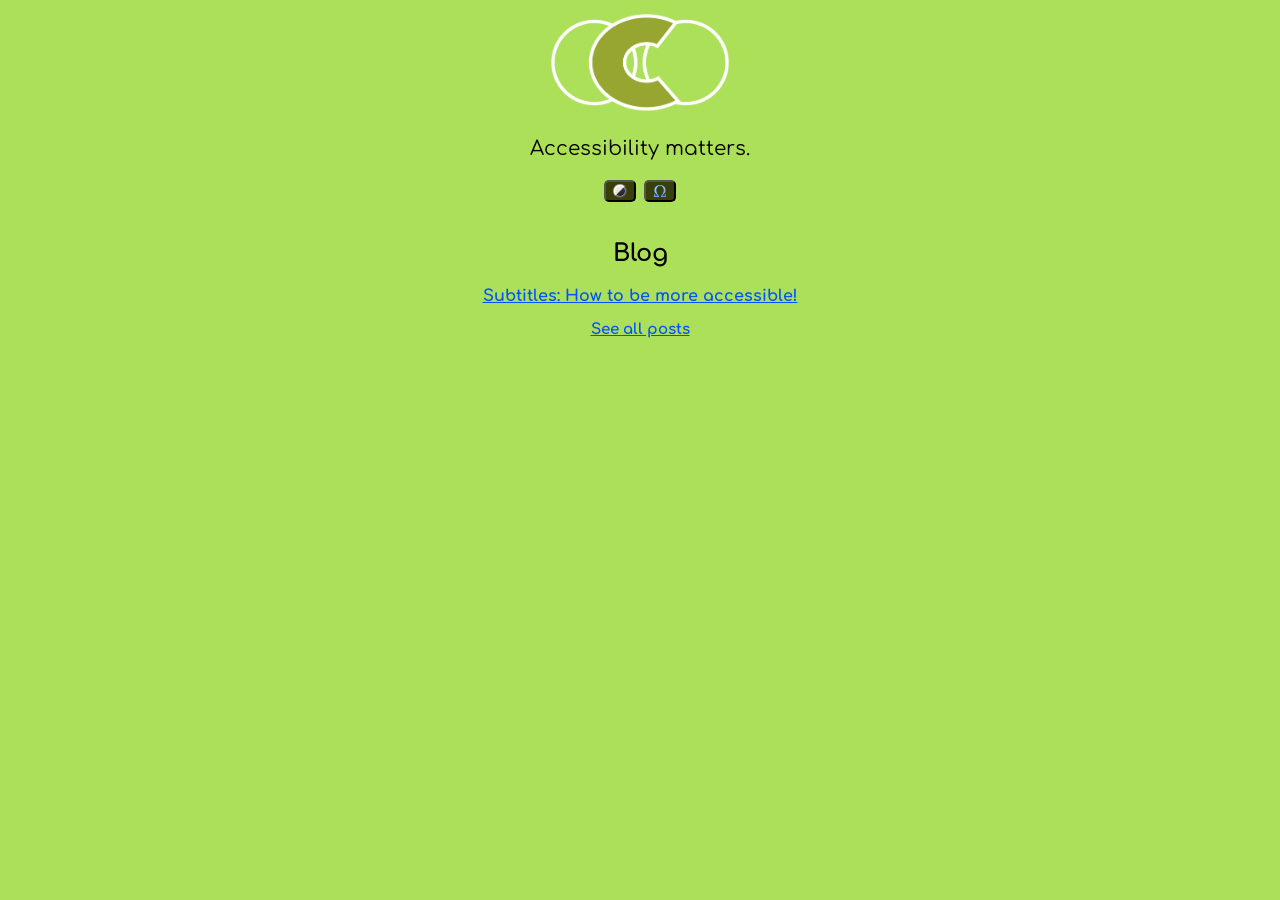
==== commit 87b4358c: "OpenDyslexic, special logos, credits Added OpenDyslexic Added OCO Dooodles Cleaned up CSS Attempt to" ====
--- a/EN/index.html
+++ b/EN/index.html
@@ -7,7 +7,7 @@
     <!--Favicons. SVG is for websites that support it, PNG is a backup.-->
     <link rel="icon" href="../assets/favicon.svg" type="image/svg+xml">
     <link rel="icon" href="../assets/favicon-PNGBACK.png" type="image/png">
-    <script src="././script.js"></script>
+    <script src="../script.js"></script>
     <!--Open Graph protocol stuff-->
     <meta property="og:title" content="OCO News">
     <meta property="og:description" content="Accessibility matters.">
@@ -21,7 +21,10 @@
         <img alt="Olipse C Olipse logo." src="../assets/oco.png" class="logo">
         <p style="font-size: 20px; text-align: center;">Accessibility matters.</p>
     </header>
-    <button id="darkmodeBTN" title="Toggle dark mode" onclick="darkmode()"><div class="famfamfam-silk contrast"></div></button>
+    <div style="display: flex; justify-content: center; gap: 8px;">
+        <button aria-label="Toggle dark mode" title="Toggle dark mode" onclick="darkmode()"><div class="famfamfam-silk contrast"></div></button>
+        <button aria-label="Toggle OpenDyslexic" title="Toggle OpenDyslexic" onclick="dyslexiaFont()"><div class="famfamfam-silk text_letter_omega"></div></button>
+    </div>
     <br>
     <h2 style="text-align: center;">Blog</h2>
     <a href="blog/subtitles-how-to-be-more-accessible/" style="display: block; margin: 0 auto; width: fit-content;"><p>Subtitles: How to be more accessible!</p></a>
--- a/style.css
+++ b/style.css
@@ -1,6 +1,12 @@
 /* Fonts */
 @import url('https://fonts.googleapis.com/css2?family=Comfortaa:wght@300..700&display=swap');
 @import url('https://fonts.googleapis.com/css2?family=Climate+Crisis:YEAR@1979&display=swap');
+@font-face {
+    font-family: "OpenDyslexic";
+    src: url("assets/opendyslexic/OpenDyslexic-Regular.otf") format("opentype");
+    font-weight: normal;
+    font-style: normal;
+}
 
 /* Main */
 body {
@@ -11,6 +17,13 @@
 
 footer {
     text-align: center;
+}
+
+button {
+    display: flex;
+    background-color: #394007;
+    border-color: black;
+    border-radius: 5px;
 }
 
 /* Removing default link colours and decoration for the language page. */
@@ -53,7 +66,7 @@
 .logo {
     width: 15%;
     height: 15%;
-    display: block;
+    display: flex;
     margin-left: auto;
     margin-right: auto;
     transition: ease 0.3s
@@ -91,15 +104,7 @@
     border-bottom: 1px solid white;
 }
 
-button {
-    margin: auto;
-    display: flex;
-    background-color: #394007;
-    border-color: black;
-    border-radius: 5px;
-}
-
-.darkmode-button {
+.darkmode button {
     background-color: #ACE058;
     border-color: white;
 }
@@ -112,6 +117,11 @@
     border: 2px solid white
 }
 
+/* Dyslexia */
+body.dyslexiaFont {
+    font-family: "OpenDyslexic";
+}
+
 /* Keyboard nav */
 
 :focus-visible {
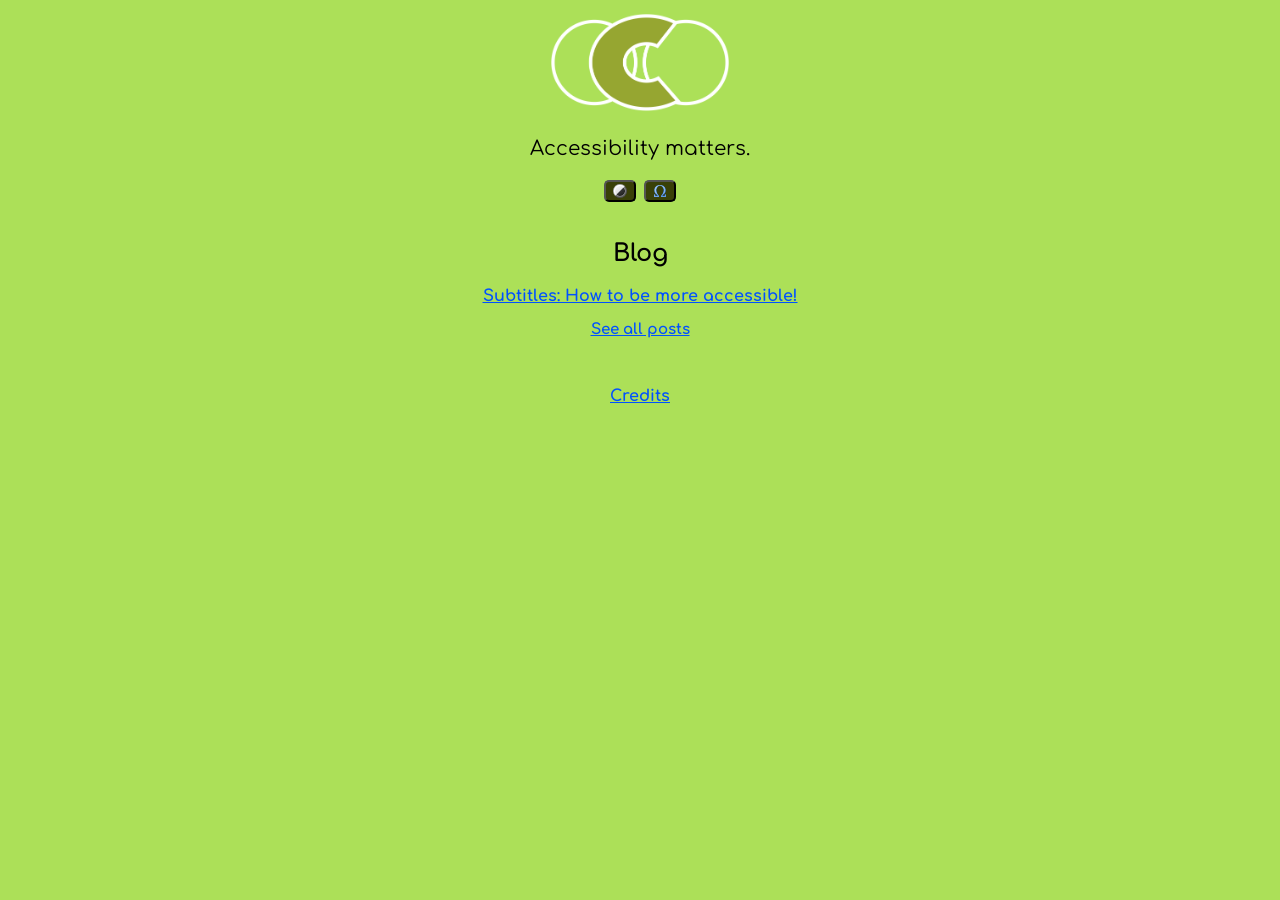
==== commit ae42a05c: "General JS fixes, switch to Flagpedia CDN" ====
--- a/EN/index.html
+++ b/EN/index.html
@@ -2,23 +2,26 @@
 <html lang="en">
 <head>
     <title>OCO News</title>
-    <link rel="stylesheet" href="../style.css">
-    <link rel="stylesheet" href="../assets/silk/famfamfam-silk.css">
+    <link rel="stylesheet" href="/style.css">
+    <link rel="stylesheet" href="/assets/silk/famfamfam-silk.css">
+
     <!--Favicons. SVG is for websites that support it, PNG is a backup.-->
-    <link rel="icon" href="../assets/favicon.svg" type="image/svg+xml">
-    <link rel="icon" href="../assets/favicon-PNGBACK.png" type="image/png">
-    <script src="../script.js"></script>
+    <link rel="icon" href="/assets/favicon.svg" type="image/svg+xml">
+    <link rel="icon" href="/assets/favicon-PNGBACK.png" type="image/png">
+    <script src="/script.js" defer></script>
     <!--Open Graph protocol stuff-->
     <meta property="og:title" content="OCO News">
     <meta property="og:description" content="Accessibility matters.">
     <meta property="og:image" content="https://olipse-c-olipse.github.io/oco-news/assets/meta/open-graph_protocol/meta_ogp_thumbnail.png">
     <meta property="https://olipse-c-olipse.github.io/oco-news/EN">
     <meta property="og:type" content="website">
+    <!--Mobile compatability-->
+    <meta name="viewport" content="width=device-width, initial-scale=1">
 </head>
 
 <body>
     <header>
-        <img alt="Olipse C Olipse logo." src="../assets/oco.png" class="logo">
+        <img alt="Olipse C Olipse logo." src="/assets/oco.png" class="logo">
         <p style="font-size: 20px; text-align: center;">Accessibility matters.</p>
     </header>
     <div style="display: flex; justify-content: center; gap: 8px;">
@@ -29,4 +32,6 @@
     <h2 style="text-align: center;">Blog</h2>
     <a href="blog/subtitles-how-to-be-more-accessible/" style="display: block; margin: 0 auto; width: fit-content;"><p>Subtitles: How to be more accessible!</p></a>
     <a href="blog/" style="display: block; margin: 0 auto; width: fit-content;font-size:15px;"><p>See all posts</p></a>
+    <br>
+    <a href="/credits.html" style="display: block; margin: 0 auto; width: fit-content;"><p>Credits</p></a>
 </body>
--- a/style.css
+++ b/style.css
@@ -28,8 +28,11 @@
 
 /* Removing default link colours and decoration for the language page. */
 
-body > div > a.language-option {
-    color: rgb(0, 0, 0) !important;
+.language-option {
+    display: flex;
+    margin: 0 auto;
+    width: fit-content;
+    gap: 5px;
     text-decoration: none;
 }
 
@@ -125,7 +128,8 @@
 /* Keyboard nav */
 
 :focus-visible {
-    outline: 3px dashed rgb(0, 81, 255);
-    outline-offset: 5px;
-    border-radius: 5px;
+    outline: 2px dashed rgb(0, 81, 255);
+    outline-offset: 4px;
+    border-radius: 4px;
+}
 }
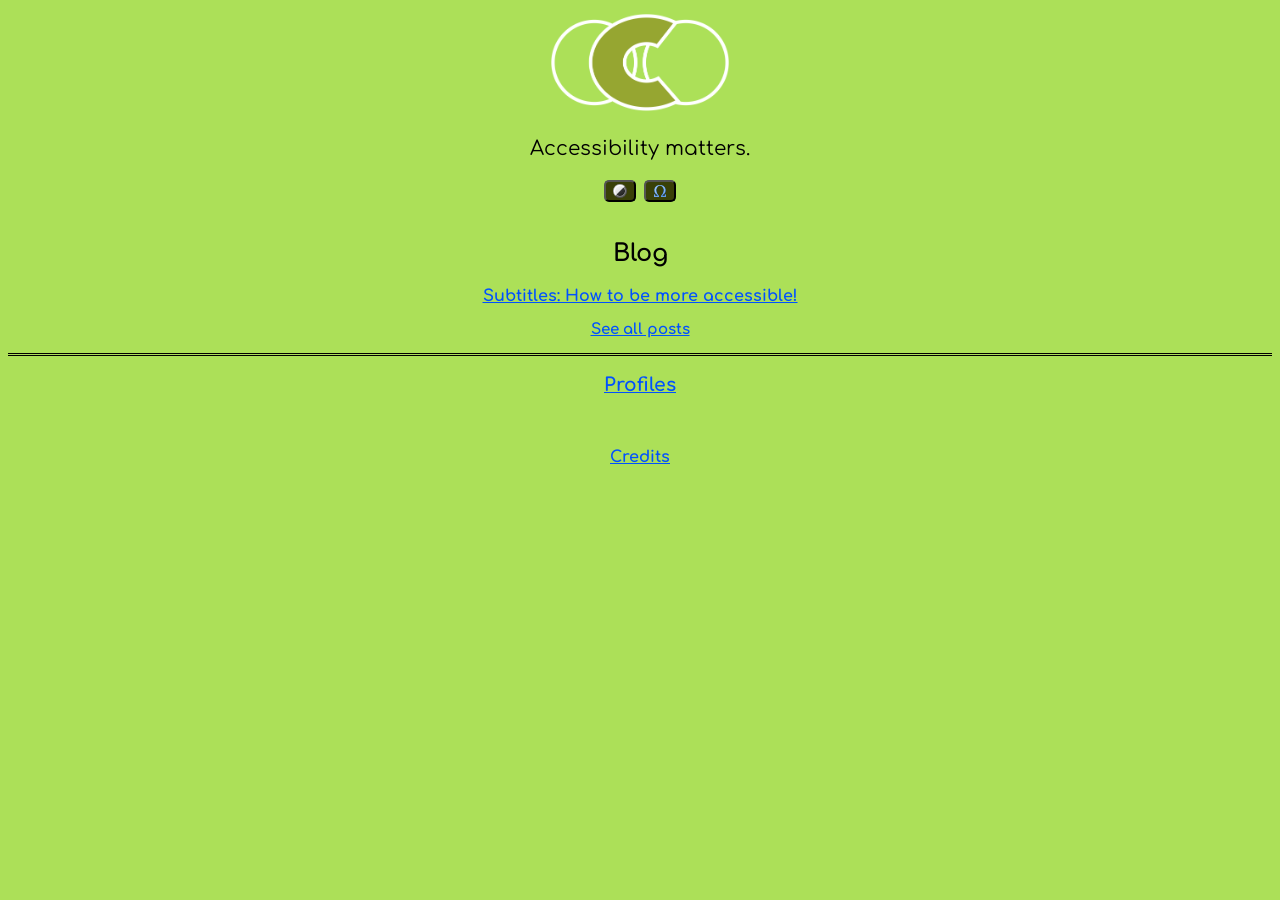
==== commit f624cfd6: "Added profiles, styled <hr>" ====
--- a/EN/index.html
+++ b/EN/index.html
@@ -32,6 +32,8 @@
     <h2 style="text-align: center;">Blog</h2>
     <a href="blog/subtitles-how-to-be-more-accessible/" style="display: block; margin: 0 auto; width: fit-content;"><p>Subtitles: How to be more accessible!</p></a>
     <a href="blog/" style="display: block; margin: 0 auto; width: fit-content;font-size:15px;"><p>See all posts</p></a>
+    <hr>
+    <a href="profiles/" style="display: block; margin: auto; width: fit-content;"><h3>Profiles</h3></a>
     <br>
     <a href="/credits.html" style="display: block; margin: 0 auto; width: fit-content;"><p>Credits</p></a>
 </body>
--- a/style.css
+++ b/style.css
@@ -26,6 +26,11 @@
     border-radius: 5px;
 }
 
+hr {
+    border: none;
+    border-top: 3px double black;
+}
+
 /* Removing default link colours and decoration for the language page. */
 
 .language-option {
@@ -120,6 +125,23 @@
     border: 2px solid white
 }
 
+.darkmode .profile-box {
+    background-color: #ACE058;
+    color: black;
+}
+
+.darkmode .profile-pfp {
+    border: solid #394007 4px;
+}
+
+.darkmode hr {
+    border-color: white;
+}
+
+.darkmode .profile-box a {
+    color: rgb(0, 81, 255)
+}
+
 /* Dyslexia */
 body.dyslexiaFont {
     font-family: "OpenDyslexic";
@@ -132,4 +154,68 @@
     outline-offset: 4px;
     border-radius: 4px;
 }
+
+/* Profile */
+
+.profile-box {
+    margin-left: 10%;
+    margin-right: 10%;
+    padding: 2%;
+    background-color: #394007;
+    color: white;
+    display: flex;
+    flex-direction: column;
+    gap: 15px;
+}
+
+.profile-box a {
+    color: #F3BDFF
+}
+
+.profile-pfp {
+    width: 6%;
+    height: 6%;
+    border-radius: 100%;
+    border: solid #ACE058 4px;
+    flex-shrink: 0;
+}
+
+.profile-info {
+    display: flex;
+    flex-direction: column;
+}
+
+.profile-info h1,
+.profile-info p,
+.profile-info img,
+.profile-info small {
+    margin: 1px;
+    margin-left: 2px;
+}
+
+.profile-link {
+    border: #394007 solid 2px
+}
+
+.profile-country {
+    display: flex;
+    flex-direction: row;
+}
+
+.profile-contents {
+    display: flex;
+    flex-direction: column;
+}
+
+.profile-header {
+    display: flex;
+}
+
+.profile-link,
+.profile-link img {
+    width: 25%;
+    border-radius: 100%;
+    border: none;
+    margin: auto 0;
+    display: block;
 }
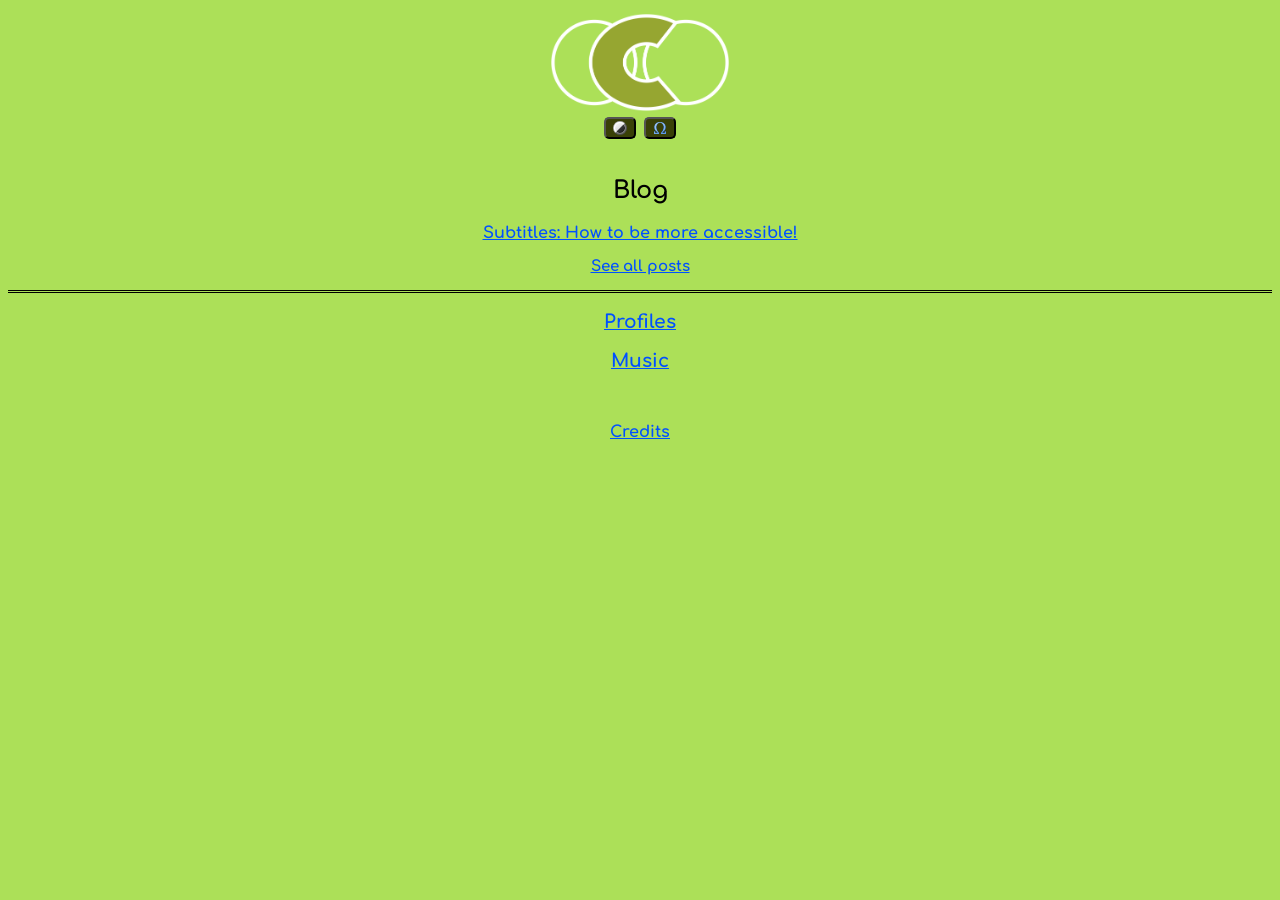
==== commit 4eee0d75: "motto removal, OCO Music, fixes" ====
--- a/EN/index.html
+++ b/EN/index.html
@@ -2,16 +2,16 @@
 <html lang="en">
 <head>
     <title>OCO News</title>
-    <link rel="stylesheet" href="/style.css">
-    <link rel="stylesheet" href="/assets/silk/famfamfam-silk.css">
+    <link rel="stylesheet" href="../style.css">
+    <link rel="stylesheet" href="../assets/silk/famfamfam-silk.css">
 
     <!--Favicons. SVG is for websites that support it, PNG is a backup.-->
-    <link rel="icon" href="/assets/favicon.svg" type="image/svg+xml">
-    <link rel="icon" href="/assets/favicon-PNGBACK.png" type="image/png">
-    <script src="/script.js" defer></script>
+    <link rel="icon" href="https://olipse-c-olipse.github.io/oco-news/assets/favicon.svg" type="image/svg+xml">
+    <link rel="icon" href="https://olipse-c-olipse.github.io/oco-news/assets/favicon-PNGBACK.png" type="image/png">
+    <script src="https://olipse-c-olipse.github.io/oco-news/script.js" defer></script>
     <!--Open Graph protocol stuff-->
     <meta property="og:title" content="OCO News">
-    <meta property="og:description" content="Accessibility matters.">
+    <meta property="og:description" content="Official OCO website">
     <meta property="og:image" content="https://olipse-c-olipse.github.io/oco-news/assets/meta/open-graph_protocol/meta_ogp_thumbnail.png">
     <meta property="https://olipse-c-olipse.github.io/oco-news/EN">
     <meta property="og:type" content="website">
@@ -21,8 +21,7 @@
 
 <body>
     <header>
-        <img alt="Olipse C Olipse logo." src="/assets/oco.png" class="logo">
-        <p style="font-size: 20px; text-align: center;">Accessibility matters.</p>
+        <img alt="Olipse C Olipse logo." src="../assets/oco.png" class="logo">
     </header>
     <div style="display: flex; justify-content: center; gap: 8px;">
         <button aria-label="Toggle dark mode" title="Toggle dark mode" onclick="darkmode()"><div class="famfamfam-silk contrast"></div></button>
@@ -34,6 +33,7 @@
     <a href="blog/" style="display: block; margin: 0 auto; width: fit-content;font-size:15px;"><p>See all posts</p></a>
     <hr>
     <a href="profiles/" style="display: block; margin: auto; width: fit-content;"><h3>Profiles</h3></a>
+    <a href="music/" style="display: block; margin: auto; width: fit-content;"><h3>Music</h3></a>
     <br>
-    <a href="/credits.html" style="display: block; margin: 0 auto; width: fit-content;"><p>Credits</p></a>
+    <a href="../credits.html" style="display: block; margin: 0 auto; width: fit-content;"><p>Credits</p></a>
 </body>
--- a/style.css
+++ b/style.css
@@ -218,4 +218,89 @@
     border: none;
     margin: auto 0;
     display: block;
+}
+
+/* OCO Music */
+
+/* Music box */ 
+
+.music-box {
+    display: flex;
+    justify-content: center;
+    margin: auto 0;
+    flex-wrap: wrap;
+    column-gap: 5%;
+    row-gap: 25px;
+    width: 100%;
+    box-sizing: border-box;
+}
+
+.music-box img {
+    transition: ease 0.3s;
+    display: block;
+    width: 512px;
+}
+
+.music-box img:hover {
+    transform: scale(1.05);
+    transition: ease 0.25s;
+    filter:drop-shadow(0 0 15px white)
+}
+
+.music-box a {
+    width: 25%;
+    margin-top: 2%;
+}
+
+/* Music page */
+
+.music-header {
+    display: flex;
+}
+
+.music-header-info {
+    display: flex;
+    flex-direction: column;
+}
+
+.music-header-cover {
+    width: 25%;
+}
+
+.music-pagebox {
+    margin-left: 12%;
+    margin-right: 12%;
+    padding: 2%;
+}
+
+.music-header-info h2,
+.music-header-info p {
+    margin: 1px;
+    margin-left: 10px;
+}
+
+.music-header-links {
+    display: flex;
+    flex-direction: row;
+    gap: 20px;
+    margin-top: 20px;
+    margin-left: 15px;
+}
+
+.music-header-info h2 {
+    font-size: 200%
+}
+
+.music-content {
+    display: flex;
+    flex-direction: column;
+}
+
+.artist-link,
+.artist-link img {
+    width: 64px;
+    border-radius: 100%;
+    border: none;
+    margin: auto 0;
+    display: block;
 }
